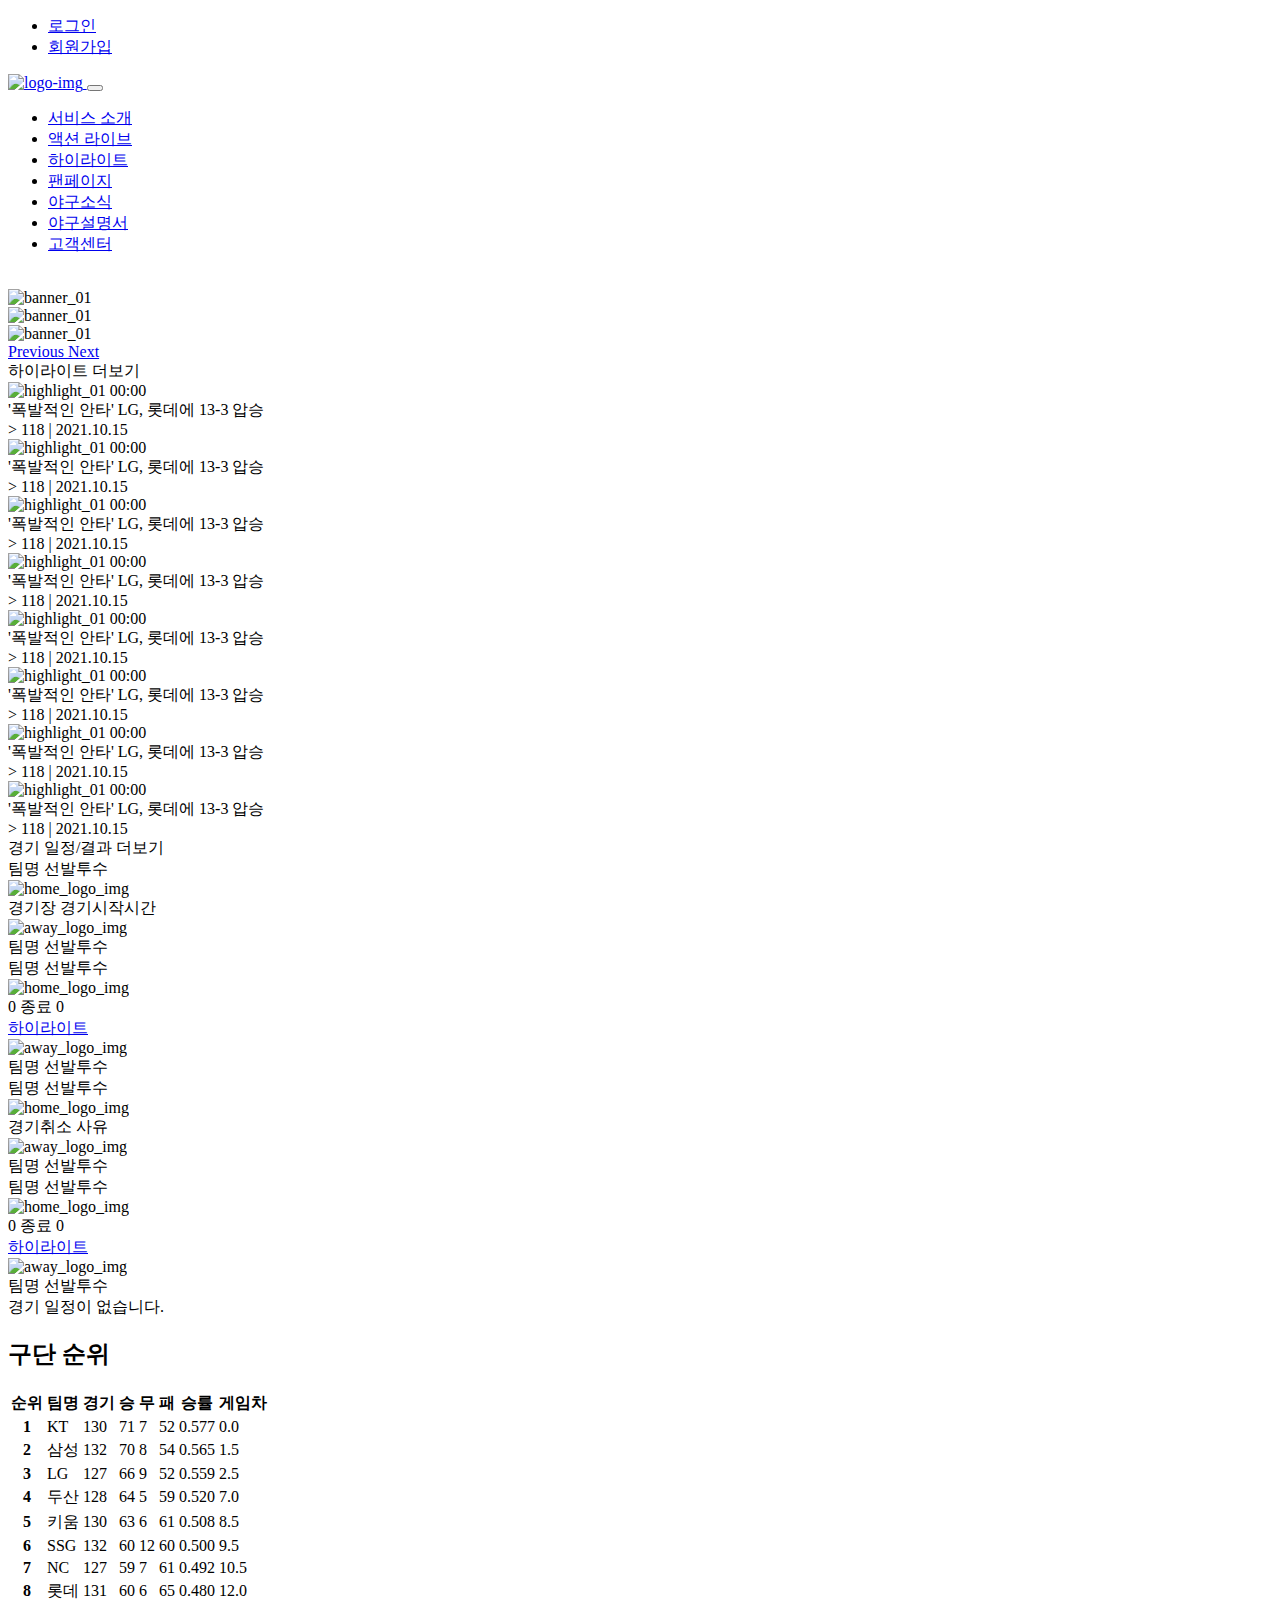
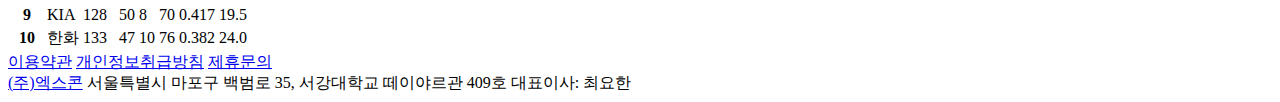
==== action_sports/ver_03/index.html @ 7d37e206 "ActionSports 형상관리" ====
<!DOCTYPE html>
<html lang="en">

<head>
    <meta charset="utf-8">
    <title>Action Sports</title>
    <meta name="viewport" content="width=device-width, initial-scale=1, shrink-to-fit=no">

    <!-- CSS -->
    <!-- bootstrap -->
    <!-- ver 4.6.0 -->
    <link rel="stylesheet" href="https://cdn.jsdelivr.net/npm/bootstrap@4.6.0/dist/css/bootstrap.min.css" integrity="sha384-B0vP5xmATw1+K9KRQjQERJvTumQW0nPEzvF6L/Z6nronJ3oUOFUFpCjEUQouq2+l" crossorigin="anonymous">
    <link href="/ver_03/css/index.css" rel="stylesheet">

    <!-- font -->
    <link href="https://fonts.googleapis.com/css2?family=Noto+Sans+KR:wght@500;700&display=swap" rel="stylesheet">
</head>

<body>

    <!-- 회원정보영역 -->
    <nav class="top__gnb navbar navbar-light navbar-expand-md bd-subnavbar py-0 position-relative" aria-label="Secondary navigation">
        <div class="top__gnb__wrap container d-flex align-items-md-center justify-content-end ">
            <ul class="top__gnb__list navbar-nav flex-row form-inline float-right">
                <li class="top__gnb__item nav-item p-1 float-right">
                    <a class="nav-link" href="#">로그인</a>
                </li>
                <li class="top__gnb__item nav-item p-1">
                    <a class="nav-link" href="#">회원가입</a>
                </li>
            </ul>
        </div>
    </nav>

    <!-- 네비게이션 -->
    <header class="header navbar navbar-expand-md navbar-light sticky-top shadow-sm p-2 rounded">
        <nav class="gnb container flex-wrap flex-md-nowrap" aria-label="Main navigation">
            <a class="gnb__logo navbar-brand p-0 me-2" href="#">
                <img src="/ver_03/images/main/images/as_logo2.png" alt="logo-img" class="gnb__logo__img">
            </a>
            <button class="gnb__toggler navbar-toggler" type="button" data-bs-toggle="collapse" data-bs-target="#navbarSupportedContent" aria-controls="navbarSupportedContent" aria-expanded="false" aria-label="Toggle navigation">
            <span class="gnb__toggler__icon navbar-toggler-icon"></span>
        </button>

            <div class="gnb__wrap collapse navbar-collapse d-flex justify-content-end" id="navbarSupportedContent">
                <ul class="gnb__list navbar-nav mb-2 mb-lg-0">
                    <li class="gnb__item nav-item">
                        <a class="gnb__item__link nav-link" href="#">서비스 소개</a>
                    </li>
                    <li class="gnb__item nav-item">
                        <a class="gnb__item__link nav-link" href="#">액션 라이브</a>
                    </li>
                    <li class="gnb__item nav-item">
                        <a class="gnb__item__link nav-link" href="#">하이라이트</a>
                    </li>
                    <li class="gnb__item nav-item">
                        <a class="gnb__item__link nav-link" href="#">팬페이지</a>
                    </li>
                    <li class="gnb__item nav-item">
                        <a class="gnb__item__link nav-link" href="#">야구소식</a>
                    </li>
                    <li class="gnb__item nav-item">
                        <a class="gnb__item__link nav-link" href="#">야구설명서</a>
                    </li>
                    <li class="gnb__item nav-item">
                        <a class="gnb__item__link nav-link" href="#">고객센터</a>
                    </li>
                </ul>
            </div>
        </nav>
    </header>


    <!-- MAIN -->
    <main class="main">

        <div class="container pt-4">
            <!-- 실시간 플레이어 -->
            <article class="liveplay bg-light">
                <div class="liveplay__list">
                    <!-- 일단 나중에 작업 -->
                    <!-- <video controls autoplay loop>
                        <source src="/action_sports/ver_02/images/main/test/videos/live_11.mp4" type="video/mp4" />
                    </video> -->
                    <img src="/ver_03/images/main/images/sec1_03.png" alt="" class="liveplay__img">
                </div>
            </article>

            <!-- 메인 배너 -->
            <article id="carouselExampleControls" class="banners carousel slide" data-bs-ride="carousel">

                <div class="banners__wrap carousel-inner">
                    <div class="banners__item carousel-item active">
                        <img src="/ver_03/images/main/images/sec2_banner1.png" class="banners__img img-fluid d-block w-100" alt="banner_01" />
                    </div>
                    <div class="banners__item carousel-item ">
                        <img src="/ver_03/images/main/images/sec2_banner1.png" class="banners__img img-fluid d-block w-100" alt="banner_01" />
                    </div>
                    <div class="banners__item carousel-item ">
                        <img src="/ver_03/images/main/images/sec2_banner1.png" class="banners__img img-fluid d-block w-100" alt="banner_01" />
                    </div>
                </div>

                <!-- <button class="banners__item__prev carousel-control-prev" type="button" data-bs-target="#carouselExampleControls" data-bs-slide="prev">
            <span class="banners__item__prev__icon carousel-control-prev-icon btn-dark btn-lg" aria-hidden="true"></span>
            <span class="banners__item__prev__text visually-hidden sr-only">Previous</span>
        </button>

                <button class="banners__item__next carousel-control-next" type="button" data-bs-target="#carouselExampleControls" data-bs-slide="next">
            <span class="banners__item__next__icon carousel-control-next-icon btn-dark btn-lg" aria-hidden="true"></span>
            <span class="banners__item__next__text visually-hidden sr-only">Next</span>
        </button> -->
                <a class="carousel-control-prev" href="#carouselExampleControls" role="button" data-slide="prev">
                    <span class="carousel-control-prev-icon" aria-hidden="true"></span>
                    <span class="sr-only">Previous</span>
                </a>
                <a class="carousel-control-next" href="#carouselExampleControls" role="button" data-slide="next">
                    <span class="carousel-control-next-icon" aria-hidden="true"></span>
                    <span class="sr-only">Next</span>
                </a>
            </article>

            <!-- 하이라이트 -->
            <article class="highlight row">

                <div class="highlight__header col-12">
                    <div class="highlight__header__wrap">
                        <span class="highlight__title">하이라이트</span>
                        <span class="highlight__more btn btn-secondary">더보기</span>
                    </div>
                </div>

                <div class="highlight__item col-lg-3 col-md-6 col-sm-6">
                    <div class="highlight__item__wrap">
                        <div class="highlight__item__thumbnail">
                            <img src="/ver_03/images/main/images/sec3_tn1.png" alt="highlight_01" class="highlight__item__img">
                            <span class="highlight__item__length">00:00</span>
                        </div>
                        <div class="highlight__item__body text-start">
                            <span class="highlight__item__title">'폭발적인 안타' LG, 롯데에 13-3 압승</span>
                            <div class="highlight__item__body__box">
                                <span class="highlight__item__views">&gt; 118 |</span>
                                <span class="highlight__item__date">2021.10.15</span>
                            </div>
                        </div>
                    </div>
                </div>

                <div class="highlight__item col-lg-3 col-md-6 col-sm-6">
                    <div class="highlight__item__wrap">
                        <div class="highlight__item__thumbnail">
                            <img src="/ver_03/images/main/images/sec3_tn1.png" alt="highlight_01" class="highlight__item__img">
                            <span class="highlight__item__length">00:00</span>
                        </div>
                        <div class="highlight__item__body text-start">
                            <span class="highlight__item__title">'폭발적인 안타' LG, 롯데에 13-3 압승</span>
                            <div class="highlight__item__body__box">
                                <span class="highlight__item__views">&gt; 118 |</span>
                                <span class="highlight__item__date">2021.10.15</span>
                            </div>
                        </div>
                    </div>
                </div>

                <div class="highlight__item col-lg-3 col-md-6 col-sm-6">
                    <div class="highlight__item__wrap">
                        <div class="highlight__item__thumbnail">
                            <img src="/ver_03/images/main/images/sec3_tn1.png" alt="highlight_01" class="highlight__item__img">
                            <span class="highlight__item__length">00:00</span>
                        </div>
                        <div class="highlight__item__body text-start">
                            <span class="highlight__item__title">'폭발적인 안타' LG, 롯데에 13-3 압승</span>
                            <div class="highlight__item__body__box">
                                <span class="highlight__item__views">&gt; 118 |</span>
                                <span class="highlight__item__date">2021.10.15</span>
                            </div>
                        </div>
                    </div>
                </div>

                <div class="highlight__item col-lg-3 col-md-6 col-sm-6">
                    <div class="highlight__item__wrap">
                        <div class="highlight__item__thumbnail">
                            <img src="/ver_03/images/main/images/sec3_tn1.png" alt="highlight_01" class="highlight__item__img">
                            <span class="highlight__item__length">00:00</span>
                        </div>
                        <div class="highlight__item__body text-start">
                            <span class="highlight__item__title">'폭발적인 안타' LG, 롯데에 13-3 압승</span>
                            <div class="highlight__item__body__box">
                                <span class="highlight__item__views">&gt; 118 |</span>
                                <span class="highlight__item__date">2021.10.15</span>
                            </div>
                        </div>
                    </div>
                </div>

                <div class="highlight__item col-lg-3 col-md-6 col-sm-6">
                    <div class="highlight__item__wrap">
                        <div class="highlight__item__thumbnail">
                            <img src="/ver_03/images/main/images/sec3_tn1.png" alt="highlight_01" class="highlight__item__img">
                            <span class="highlight__item__length">00:00</span>
                        </div>
                        <div class="highlight__item__body text-start">
                            <span class="highlight__item__title">'폭발적인 안타' LG, 롯데에 13-3 압승</span>
                            <div class="highlight__item__body__box">
                                <span class="highlight__item__views">&gt; 118 |</span>
                                <span class="highlight__item__date">2021.10.15</span>
                            </div>
                        </div>
                    </div>
                </div>

                <div class="highlight__item col-lg-3 col-md-6 col-sm-6">
                    <div class="highlight__item__wrap">
                        <div class="highlight__item__thumbnail">
                            <img src="/ver_03/images/main/images/sec3_tn1.png" alt="highlight_01" class="highlight__item__img">
                            <span class="highlight__item__length">00:00</span>
                        </div>
                        <div class="highlight__item__body text-start">
                            <span class="highlight__item__title">'폭발적인 안타' LG, 롯데에 13-3 압승</span>
                            <div class="highlight__item__body__box">
                                <span class="highlight__item__views">&gt; 118 |</span>
                                <span class="highlight__item__date">2021.10.15</span>
                            </div>
                        </div>
                    </div>
                </div>

                <div class="highlight__item col-lg-3 col-md-6 col-sm-6">
                    <div class="highlight__item__wrap">
                        <div class="highlight__item__thumbnail">
                            <img src="/ver_03/images/main/images/sec3_tn1.png" alt="highlight_01" class="highlight__item__img">
                            <span class="highlight__item__length">00:00</span>
                        </div>
                        <div class="highlight__item__body text-start">
                            <span class="highlight__item__title">'폭발적인 안타' LG, 롯데에 13-3 압승</span>
                            <div class="highlight__item__body__box">
                                <span class="highlight__item__views">&gt; 118 |</span>
                                <span class="highlight__item__date">2021.10.15</span>
                            </div>
                        </div>
                    </div>
                </div>

                <div class="highlight__item col-lg-3 col-md-6 col-sm-6">
                    <div class="highlight__item__wrap">
                        <div class="highlight__item__thumbnail">
                            <img src="/ver_03/images/main/images/sec3_tn1.png" alt="highlight_01" class="highlight__item__img">
                            <span class="highlight__item__length">00:00</span>
                        </div>
                        <div class="highlight__item__body text-start">
                            <span class="highlight__item__title">'폭발적인 안타' LG, 롯데에 13-3 압승</span>
                            <div class="highlight__item__body__box">
                                <span class="highlight__item__views">&gt; 118 |</span>
                                <span class="highlight__item__date">2021.10.15</span>
                            </div>
                        </div>
                    </div>
                </div>


                <!-- 경기 일정/결과 & 구단 순위 -->
                <article class="schedule__and__record row">
                    <!-- 경기 일정/결과 -->
                    <div class="schedule col-lg-6 col-md-12">

                        <div class="schedule__header col-6 border-top border-success mt-3 py-2">
                            <span class="schedule__title fs-5 ">경기 일정/결과</span>
                            <span class="schedule__more more_btn btn btn-outline-secondary py-0 px-2 ms-3 align-text-top">더보기</span>
                        </div>

                        <div class="schedule__wrap card">
                            <div class="schedule__item row my-3">
                                <div class="schedule__home col-4">
                                    <div class="schedule__home__wrap row">
                                        <div class="schedule__home__box col-8 text-end align-self-center">
                                            <div class="row">
                                                <span class="schedule__home__title fs-6">팀명</span>
                                                <span class="schedule__home__pitcher fs-6">선발투수</span>
                                            </div>
                                        </div>
                                        <div class="schedule__home__logo col-4 align-self-center px-0">
                                            <img src="/ver_03/images/main/images/sec4_logo01.png" alt="home_logo_img " class="schedule__home__logo__img img-thumbnail" />
                                        </div>
                                    </div>
                                </div>

                                <div class="schedule__info col-4 text-center align-self-center">
                                    <div class="row">
                                        <span class="schedule__stadium">경기장</span>
                                        <span class="schedule__start">경기시작시간</span>
                                    </div>
                                </div>

                                <div class="schedule__away col-4">
                                    <div class="schedule__away__wrap row">
                                        <div class="schedule__away__logo col-4 align-self-center px-0">
                                            <img src="/ver_03/images/main/images/sec4_logo02.png" alt="away_logo_img " class="schedule__away__logo__img img-thumbnail " />
                                        </div>
                                        <div class="schedule__away__box col-8 text-start align-self-center">
                                            <div class="row">
                                                <span class="schedule__away__title fs-6">팀명</span>
                                                <span class="schedule__away__pitcher fs-6">선발투수</span>
                                            </div>
                                        </div>
                                    </div>
                                </div>
                            </div>

                            <div class="schedule__item row my-3">
                                <div class="schedule__home col-4">
                                    <div class="schedule__home__wrap row">
                                        <div class="schedule__home__box col-8 text-end align-self-center">
                                            <div class="row">
                                                <span class="schedule__home__title fs-6">팀명</span>
                                                <span class="schedule__home__pitcher fs-6">선발투수</span>
                                            </div>
                                        </div>
                                        <div class="schedule__home__logo col-4 align-self-center px-0">
                                            <img src="/ver_03/images/main/images/sec4_logo03.png" alt="home_logo_img " class="schedule__home__logo__img img-thumbnail" />
                                        </div>
                                    </div>
                                </div>

                                <div class="schedule__info col-4 text-center align-self-center">
                                    <div class="row">
                                        <span class="schedule__home__score col-3 text-end">0</span>
                                        <span class="schedule__end col-6">종료</span>
                                        <span class="schedule__away__score col-3 text-start">0</span>
                                    </div>
                                    <div class="schedule__highlight col-12 align-self-center">
                                        <a href="# " class="schedule__highlight__btn btn btn-outline-success btn-sm py-0">하이라이트</a>
                                    </div>
                                </div>

                                <div class="schedule__away col-4">
                                    <div class="schedule__away__wrap row">
                                        <div class="schedule__away__logo col-4 align-self-center px-0">
                                            <img src="/ver_03/images/main/images/sec4_logo04.png" alt="away_logo_img " class="schedule__away__logo__img img-thumbnail " />
                                        </div>
                                        <div class="schedule__away__box col-8 text-start align-self-center">
                                            <div class="row">
                                                <span class="schedule__away__title fs-6">팀명</span>
                                                <span class="schedule__away__pitcher fs-6">선발투수</span>
                                            </div>
                                        </div>
                                    </div>
                                </div>
                            </div>

                            <div class="schedule__item row my-3 ">
                                <div class="schedule__home col-4">
                                    <div class="schedule__home__wrap row">
                                        <div class="schedule__home__box col-8 text-end align-self-center">
                                            <div class="row">
                                                <span class="schedule__home__title fs-6">팀명</span>
                                                <span class="schedule__home__pitcher fs-6">선발투수</span>
                                            </div>
                                        </div>
                                        <div class="schedule__home__logo col-4 align-self-center px-0">
                                            <img src="/ver_03/images/main/images/sec4_logo05.png" alt="home_logo_img " class="schedule__home__logo__img img-thumbnail" />
                                        </div>
                                    </div>

                                    <div class="schedule__info col-4 text-center align-self-center">
                                        <div class="row">
                                            <span class="schedule__cancel ">경기취소</span>
                                            <span class="schedule__cancel__reason ">사유</span>
                                        </div>
                                    </div>

                                    <div class="schedule__away col-4">
                                        <div class="schedule__away__wrap row">
                                            <div class="schedule__away__logo col-4 align-self-center px-0">
                                                <img src="/ver_03/images/main/images/sec4_logo06.png" alt="away_logo_img " class="schedule__away__logo__img img-thumbnail " />
                                            </div>
                                            <div class="schedule__away__box col-8 text-start align-self-center">
                                                <div class="row">
                                                    <span class="schedule__away__title fs-6">팀명</span>
                                                    <span class="schedule__away__pitcher fs-6">선발투수</span>
                                                </div>
                                            </div>
                                        </div>
                                    </div>
                                </div>


                                <div class="schedule__item row my-3 ">
                                    <div class="schedule__home col-4">
                                        <div class="schedule__home__wrap row">
                                            <div class="schedule__home__box col-8 text-end align-self-center">
                                                <div class="row">
                                                    <span class="schedule__home__title fs-6">팀명</span>
                                                    <span class="schedule__home__pitcher fs-6">선발투수</span>
                                                </div>
                                            </div>
                                            <div class="schedule__home__logo col-4 align-self-center px-0">
                                                <img src="/ver_03/images/main/images/sec4_logo07.png" alt="home_logo_img " class="schedule__home__logo__img img-thumbnail" />
                                            </div>
                                        </div>

                                        <div class="schedule__info col-4 text-center align-self-center">
                                            <div class="row">
                                                <span class="schedule__home__score col-3 text-end">0</span>
                                                <span class="schedule__end col-6">종료</span>
                                                <span class="schedule__away__score col-3 text-start">0</span>
                                            </div>
                                            <div class="schedule__highlight col-12 align-self-center">
                                                <a href="# " class="schedule__highlight__btn btn btn-outline-success btn-sm py-0">하이라이트</a>
                                            </div>
                                        </div>

                                        <div class="schedule__away col-4">
                                            <div class="schedule__away__wrap row">
                                                <div class="schedule__away__logo col-4 align-self-center px-0">
                                                    <img src="/ver_03/images/main/images/sec4_logo08.png" alt="away_logo_img " class="schedule__away__logo__img img-thumbnail " />
                                                </div>
                                                <div class="schedule__away__box col-8 text-start align-self-center">
                                                    <div class="row">
                                                        <span class="schedule__away__title fs-6">팀명</span>
                                                        <span class="schedule__away__pitcher fs-6">선발투수</span>
                                                    </div>
                                                </div>
                                            </div>
                                        </div>
                                    </div>

                                    <div class="schedule__item schedule__none row my-3">
                                        <span class="schedule__item__none col-12 text-center">경기 일정이 없습니다.</span>
                                    </div>

                                </div>
                            </div>
                        </div>

                        <!-- 구단 순위 -->
                        <div class="record col col-lg-6 col-md-12">

                            <div class="record__wrap table-responsive panel panel-default">

                                <div class="record__header col-6">
                                    <h2 class="record__title fs-5 border-top border-success mt-3 py-2">구단 순위</h2>
                                </div>

                                <div class="record__contents card">
                                    <table class="record__kbo table table-hover text-center mb-0">
                                        <thead class="record__kbo__thead ">
                                            <th scope="col">순위</th>
                                            <th scope="col">팀명</th>
                                            <th scope="col">경기</th>
                                            <th scope="col">승</th>
                                            <th scope="col">무</th>
                                            <th scope="col">패</th>
                                            <th scope="col">승률</th>
                                            <th scope="col">게임차</th>
                                        </thead>
                                        <tbody class="record__kbo__tbody">
                                            <tr class="record__kbo__tr">
                                                <th scope="row ">1</th>
                                                <td>KT</td>
                                                <td>130</td>
                                                <td>71</td>
                                                <td>7</td>
                                                <td>52</td>
                                                <td>0.577</td>
                                                <td>0.0</td>
                                            </tr>
                                            <tr class="record__kbo__tr ">
                                                <th scope="row ">2</th>
                                                <td>삼성</td>
                                                <td>132</td>
                                                <td>70</td>
                                                <td>8</td>
                                                <td>54</td>
                                                <td>0.565</td>
                                                <td>1.5</td>
                                            </tr>
                                            <tr class="record__kbo__tr ">
                                                <th scope="row ">3</th>
                                                <td>LG</td>
                                                <td>127</td>
                                                <td>66</td>
                                                <td>9</td>
                                                <td>52</td>
                                                <td>0.559</td>
                                                <td>2.5</td>
                                            </tr>
                                            <tr class="record__kbo__tr ">
                                                <th scope="row ">4</th>
                                                <td>두산</td>
                                                <td>128</td>
                                                <td>64</td>
                                                <td>5</td>
                                                <td>59</td>
                                                <td>0.520</td>
                                                <td>7.0</td>
                                            </tr>
                                            <tr class="record__kbo__tr ">
                                                <th scope="row ">5</th>
                                                <td>키움</td>
                                                <td>130</td>
                                                <td>63</td>
                                                <td>6</td>
                                                <td>61</td>
                                                <td>0.508</td>
                                                <td>8.5</td>
                                            </tr>
                                            <tr class="record__kbo__tr ">
                                                <th scope="row ">6</th>
                                                <td>SSG</td>
                                                <td>132</td>
                                                <td>60</td>
                                                <td>12</td>
                                                <td>60</td>
                                                <td>0.500</td>
                                                <td>9.5</td>
                                            </tr>
                                            <tr class="record__kbo__tr ">
                                                <th scope="row ">7</th>
                                                <td>NC</td>
                                                <td>127</td>
                                                <td>59</td>
                                                <td>7</td>
                                                <td>61</td>
                                                <td>0.492</td>
                                                <td>10.5</td>
                                            </tr>
                                            <tr class="record__kbo__tr ">
                                                <th scope="row ">8</th>
                                                <td>롯데</td>
                                                <td>131</td>
                                                <td>60</td>
                                                <td>6</td>
                                                <td>65</td>
                                                <td>0.480</td>
                                                <td>12.0</td>
                                            </tr>
                                            <tr class="record__kbo__tr ">
                                                <th scope="row ">9</th>
                                                <td>KIA</td>
                                                <td>128</td>
                                                <td>50</td>
                                                <td>8</td>
                                                <td>70</td>
                                                <td>0.417</td>
                                                <td>19.5</td>
                                            </tr>
                                            <tr class="record__kbo__tr ">
                                                <th scope="row ">10</th>
                                                <td>한화</td>
                                                <td>133</td>
                                                <td>47</td>
                                                <td>10</td>
                                                <td>76</td>
                                                <td>0.382</td>
                                                <td>24.0</td>
                                            </tr>
                                        </tbody>
                                    </table>
                                </div>
                            </div>

                        </div>
                </article>

                </div>

                <footer class="footer bg-light mt-3 w-100">
                    <div class="fnb__list row no-gutters mx-0 py-2">
                        <span class="fnb__item col-4 text-end"><a href="#" class="text-decoration-none text-dark">이용약관</a></span>
                        <span class="fnb__item col-4 text-center "><a href="#" class="text-decoration-none text-dark">개인정보취급방침</a></span>
                        <span class="fnb__item col-4 text-start "><a href="#" class="text-decoration-none text-dark">제휴문의</a></span>
                    </div>

                    <div class="company__info row no-gutters mx-0 py-2">
                        <span class="company__title col-3 text-end "><a href="#" class="text-decoration-none text-dark">(주)엑스콘</a></span>
                        <span class="company__address col-6 text-center">서울특별시 마포구 백범로 35, 서강대학교 떼이야르관 409호</span>
                        <span class="company__ceo col-3 text-start">대표이사: 최요한</span>
                    </div>
                </footer>

    </main>



    <!-- Script -->
    <!-- bootstrap -->
    <!-- ver 5.1.3 -->
    <!-- <script src="https://cdn.jsdelivr.net/npm/bootstrap@5.1.3/dist/js/bootstrap.bundle.min.js " integrity="sha384-ka7Sk0Gln4gmtz2MlQnikT1wXgYsOg+OMhuP+IlRH9sENBO0LRn5q+8nbTov4+1p " crossorigin="anonymous "></script> -->
    <!-- ver 4.6.0 -->
    <script src="https://code.jquery.com/jquery-3.5.1.slim.min.js" integrity="sha384-DfXdz2htPH0lsSSs5nCTpuj/zy4C+OGpamoFVy38MVBnE+IbbVYUew+OrCXaRkfj" crossorigin="anonymous"></script>
    <script src="https://cdn.jsdelivr.net/npm/bootstrap@4.6.0/dist/js/bootstrap.bundle.min.js" integrity="sha384-Piv4xVNRyMGpqkS2by6br4gNJ7DXjqk09RmUpJ8jgGtD7zP9yug3goQfGII0yAns" crossorigin="anonymous"></script>

</body>

</html>
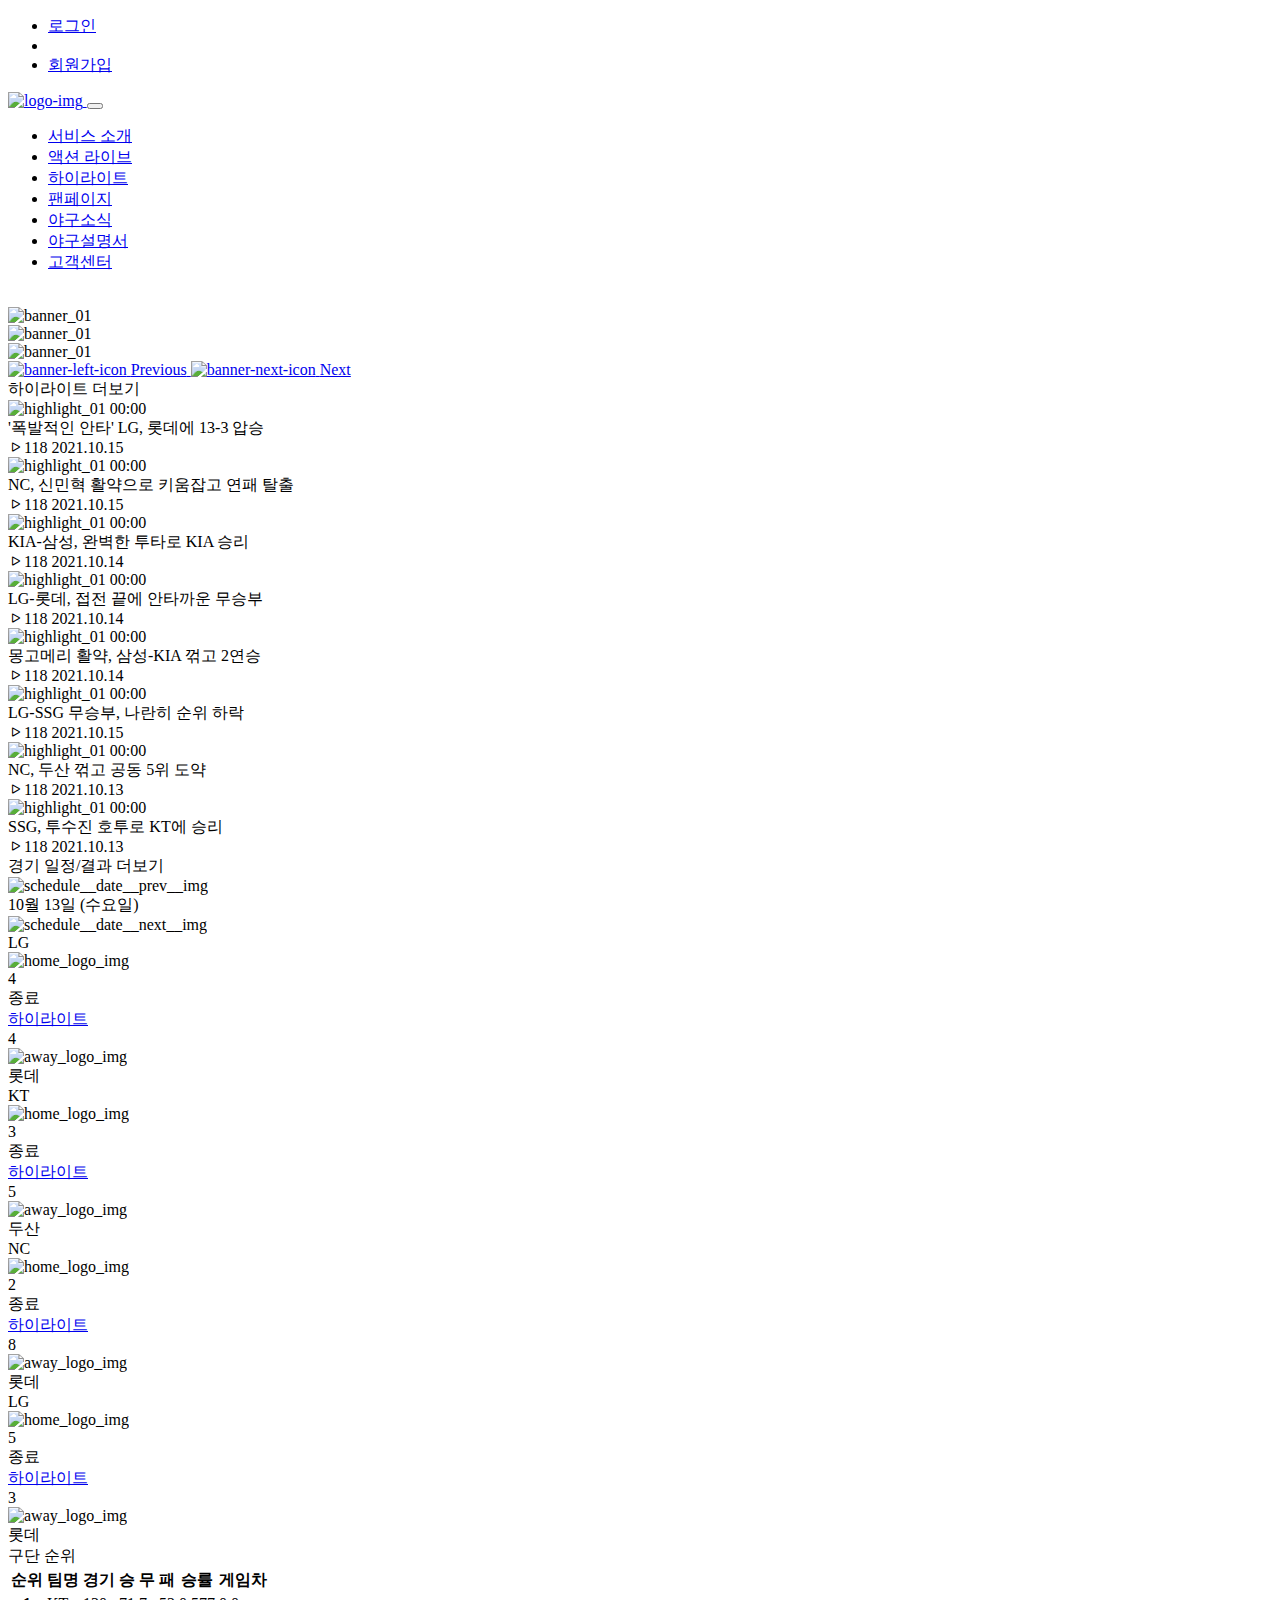
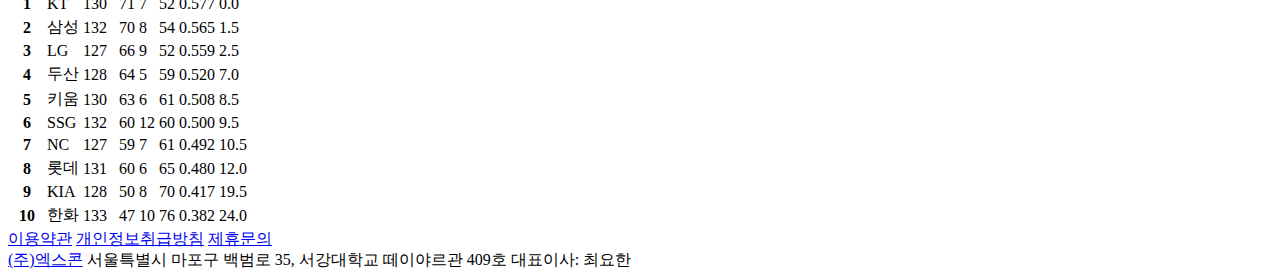
==== commit ce281237: "ActionSports index.html" ====
--- a/action_sports/ver_03/index.html
+++ b/action_sports/ver_03/index.html
@@ -10,6 +10,7 @@
     <!-- bootstrap -->
     <!-- ver 4.6.0 -->
     <link rel="stylesheet" href="https://cdn.jsdelivr.net/npm/bootstrap@4.6.0/dist/css/bootstrap.min.css" integrity="sha384-B0vP5xmATw1+K9KRQjQERJvTumQW0nPEzvF6L/Z6nronJ3oUOFUFpCjEUQouq2+l" crossorigin="anonymous">
+    <link rel="stylesheet" href="https://cdn.jsdelivr.net/npm/bootstrap-icons@1.6.1/font/bootstrap-icons.css">
     <link href="/ver_03/css/index.css" rel="stylesheet">
 
     <!-- font -->
@@ -21,29 +22,31 @@
     <!-- 회원정보영역 -->
     <nav class="top__gnb navbar navbar-light navbar-expand-md bd-subnavbar py-0 position-relative" aria-label="Secondary navigation">
         <div class="top__gnb__wrap container d-flex align-items-md-center justify-content-end ">
-            <ul class="top__gnb__list navbar-nav flex-row form-inline float-right">
-                <li class="top__gnb__item nav-item p-1 float-right">
-                    <a class="nav-link" href="#">로그인</a>
+            <ul class="top__gnb__list navbar-nav flex-row form-inline">
+                <li class="top__gnb__item nav-item">
+                    <a class="top__gnb__item__link nav-link" href="#">로그인</a>
                 </li>
-                <li class="top__gnb__item nav-item p-1">
-                    <a class="nav-link" href="#">회원가입</a>
+                <li class="top__gnb__item__gap"></li>
+                <li class="top__gnb__item nav-item">
+                    <a class="top__gnb__item__link nav-link" href="#">회원가입</a>
                 </li>
             </ul>
         </div>
     </nav>
 
     <!-- 네비게이션 -->
-    <header class="header navbar navbar-expand-md navbar-light sticky-top shadow-sm p-2 rounded">
+    <header class="header navbar navbar-expand-md navbar-light shadow">
         <nav class="gnb container flex-wrap flex-md-nowrap" aria-label="Main navigation">
             <a class="gnb__logo navbar-brand p-0 me-2" href="#">
                 <img src="/ver_03/images/main/images/as_logo2.png" alt="logo-img" class="gnb__logo__img">
             </a>
-            <button class="gnb__toggler navbar-toggler" type="button" data-bs-toggle="collapse" data-bs-target="#navbarSupportedContent" aria-controls="navbarSupportedContent" aria-expanded="false" aria-label="Toggle navigation">
-            <span class="gnb__toggler__icon navbar-toggler-icon"></span>
-        </button>
-
-            <div class="gnb__wrap collapse navbar-collapse d-flex justify-content-end" id="navbarSupportedContent">
-                <ul class="gnb__list navbar-nav mb-2 mb-lg-0">
+
+            <button class="gnb__toggler navbar-toggler" type="button" data-toggle="collapse" data-target="#navbarTogglerDemo" aria-controls="navbarTogglerDemo" aria-expanded="false" aria-label="Toggle navigation">
+                <span class="gnb__toggler__icon navbar-toggler-icon"></span>
+              </button>
+
+            <div class="gnb__wrap collapse navbar-collapse d-flex justify-content-end" id="navbarTogglerDemo">
+                <ul class="gnb__list navbar-nav mr-0 mt-2 mt-lg-0">
                     <li class="gnb__item nav-item">
                         <a class="gnb__item__link nav-link" href="#">서비스 소개</a>
                     </li>
@@ -88,35 +91,25 @@
 
             <!-- 메인 배너 -->
             <article id="carouselExampleControls" class="banners carousel slide" data-bs-ride="carousel">
-
-                <div class="banners__wrap carousel-inner">
+                <div class="banners__wrap carousel-inner border-radius shadow">
                     <div class="banners__item carousel-item active">
                         <img src="/ver_03/images/main/images/sec2_banner1.png" class="banners__img img-fluid d-block w-100" alt="banner_01" />
                     </div>
-                    <div class="banners__item carousel-item ">
-                        <img src="/ver_03/images/main/images/sec2_banner1.png" class="banners__img img-fluid d-block w-100" alt="banner_01" />
-                    </div>
-                    <div class="banners__item carousel-item ">
-                        <img src="/ver_03/images/main/images/sec2_banner1.png" class="banners__img img-fluid d-block w-100" alt="banner_01" />
+                    <div class="banners__item carousel-item">
+                        <img src="/ver_03/images/main/images/sec2_banner2.png" class="banners__img img-fluid d-block w-100" alt="banner_01" />
+                    </div>
+                    <div class="banners__item carousel-item">
+                        <img src="/ver_03/images/main/images/sec2_banner3_1.png" class="banners__img img-fluid d-block w-100" alt="banner_01" />
                     </div>
                 </div>
 
-                <!-- <button class="banners__item__prev carousel-control-prev" type="button" data-bs-target="#carouselExampleControls" data-bs-slide="prev">
-            <span class="banners__item__prev__icon carousel-control-prev-icon btn-dark btn-lg" aria-hidden="true"></span>
-            <span class="banners__item__prev__text visually-hidden sr-only">Previous</span>
-        </button>
-
-                <button class="banners__item__next carousel-control-next" type="button" data-bs-target="#carouselExampleControls" data-bs-slide="next">
-            <span class="banners__item__next__icon carousel-control-next-icon btn-dark btn-lg" aria-hidden="true"></span>
-            <span class="banners__item__next__text visually-hidden sr-only">Next</span>
-        </button> -->
-                <a class="carousel-control-prev" href="#carouselExampleControls" role="button" data-slide="prev">
-                    <span class="carousel-control-prev-icon" aria-hidden="true"></span>
-                    <span class="sr-only">Previous</span>
+                <a class="banners__item__prev carousel-control-prev fs-1" href="#carouselExampleControls" role="button" data-slide="prev">
+                    <img src="/ver_03/images/main/images/sec2_icon1.png" alt="banner-left-icon" class="banners__item__prev__icon">
+                    <span class="banners__item__prev__text sr-only">Previous</span>
                 </a>
-                <a class="carousel-control-next" href="#carouselExampleControls" role="button" data-slide="next">
-                    <span class="carousel-control-next-icon" aria-hidden="true"></span>
-                    <span class="sr-only">Next</span>
+                <a class="banners__item__next carousel-control-next" href="#carouselExampleControls" role="button" data-slide="next">
+                    <img src="/ver_03/images/main/images/sec2_icon2.png" alt="banner-next-icon" class="banners__item__next__icon">
+                    <span class="banners__item__next__text sr-only">Next</span>
                 </a>
             </article>
 
@@ -124,472 +117,475 @@
             <article class="highlight row">
 
                 <div class="highlight__header col-12">
-                    <div class="highlight__header__wrap">
-                        <span class="highlight__title">하이라이트</span>
-                        <span class="highlight__more btn btn-secondary">더보기</span>
-                    </div>
+                    <span class="highlight__title">하이라이트</span>
+                    <span class="highlight__more btn btn-secondary border-radius">더보기</span>
                 </div>
 
-                <div class="highlight__item col-lg-3 col-md-6 col-sm-6">
-                    <div class="highlight__item__wrap">
-                        <div class="highlight__item__thumbnail">
-                            <img src="/ver_03/images/main/images/sec3_tn1.png" alt="highlight_01" class="highlight__item__img">
-                            <span class="highlight__item__length">00:00</span>
-                        </div>
-                        <div class="highlight__item__body text-start">
-                            <span class="highlight__item__title">'폭발적인 안타' LG, 롯데에 13-3 압승</span>
-                            <div class="highlight__item__body__box">
-                                <span class="highlight__item__views">&gt; 118 |</span>
-                                <span class="highlight__item__date">2021.10.15</span>
-                            </div>
-                        </div>
-                    </div>
+                <div class="highlight__contents row">
+
+                    <div class="highlight__item col">
+                        <div class="highlight__item__wrap">
+                            <div class="highlight__item__thumbnail">
+                                <img src="/ver_03/images/main/images/sec3_tn1.png" alt="highlight_01" class="highlight__item__img">
+                                <span class="highlight__item__length">00:00</span>
+                            </div>
+                            <div class="highlight__item__body text-start">
+                                <span class="highlight__item__title">'폭발적인 안타' LG, 롯데에 13-3 압승</span>
+                                <div class="highlight__item__box">
+                                    <span class="highlight__item__box__views"><i class="highlight__item__box__views__icon bi bi-play"></i>118</span>
+                                    <span class="highlight__item__box__gap"></span>
+                                    <span class="highlight__item__box__date">2021.10.15</span>
+                                </div>
+                            </div>
+                        </div>
+                    </div>
+
+                    <div class="highlight__item col">
+                        <div class="highlight__item__wrap">
+                            <div class="highlight__item__thumbnail">
+                                <img src="/ver_03/images/main/images/sec3_tn2.png" alt="highlight_01" class="highlight__item__img">
+                                <span class="highlight__item__length">00:00</span>
+                            </div>
+                            <div class="highlight__item__body text-start">
+                                <span class="highlight__item__title">NC, 신민혁 활약으로 키움잡고 연패 탈출</span>
+                                <div class="highlight__item__box">
+                                    <span class="highlight__item__box__views"><i class="highlight__item__box__views__icon bi bi-play"></i>118</span>
+                                    <span class="highlight__item__box__gap"></span>
+                                    <span class="highlight__item__box__date">2021.10.15</span>
+                                </div>
+                            </div>
+                        </div>
+                    </div>
+                    <div class="highlight__item col">
+                        <div class="highlight__item__wrap">
+                            <div class="highlight__item__thumbnail">
+                                <img src="/ver_03/images/main/images/sec3_tn3.png" alt="highlight_01" class="highlight__item__img">
+                                <span class="highlight__item__length">00:00</span>
+                            </div>
+                            <div class="highlight__item__body text-start">
+                                <span class="highlight__item__title">KIA-삼성, 완벽한 투타로 KIA 승리</span>
+                                <div class="highlight__item__box">
+                                    <span class="highlight__item__box__views"><i class="highlight__item__box__views__icon bi bi-play"></i>118</span>
+                                    <span class="highlight__item__box__gap"></span>
+                                    <span class="highlight__item__box__date">2021.10.14</span>
+                                </div>
+                            </div>
+                        </div>
+                    </div>
+                    <div class="highlight__item col">
+                        <div class="highlight__item__wrap">
+                            <div class="highlight__item__thumbnail">
+                                <img src="/ver_03/images/main/images/sec3_tn4.png" alt="highlight_01" class="highlight__item__img">
+                                <span class="highlight__item__length">00:00</span>
+                            </div>
+                            <div class="highlight__item__body text-start">
+                                <span class="highlight__item__title">LG-롯데, 접전 끝에 안타까운 무승부</span>
+                                <div class="highlight__item__box">
+                                    <span class="highlight__item__box__views"><i class="highlight__item__box__views__icon bi bi-play"></i>118</span>
+                                    <span class="highlight__item__box__gap"></span>
+                                    <span class="highlight__item__box__date">2021.10.14</span>
+                                </div>
+                            </div>
+                        </div>
+                    </div>
+                    <div class="highlight__item col">
+                        <div class="highlight__item__wrap">
+                            <div class="highlight__item__thumbnail">
+                                <img src="/ver_03/images/main/images/sec3_tn5.png" alt="highlight_01" class="highlight__item__img">
+                                <span class="highlight__item__length">00:00</span>
+                            </div>
+                            <div class="highlight__item__body text-start">
+                                <span class="highlight__item__title">몽고메리 활약, 삼성-KIA 꺾고 2연승</span>
+                                <div class="highlight__item__box">
+                                    <span class="highlight__item__box__views"><i class="highlight__item__box__views__icon bi bi-play"></i>118</span>
+                                    <span class="highlight__item__box__gap"></span>
+                                    <span class="highlight__item__box__date">2021.10.14</span>
+                                </div>
+                            </div>
+                        </div>
+                    </div>
+                    <div class="highlight__item col">
+                        <div class="highlight__item__wrap">
+                            <div class="highlight__item__thumbnail">
+                                <img src="/ver_03/images/main/images/sec3_tn6.png" alt="highlight_01" class="highlight__item__img">
+                                <span class="highlight__item__length">00:00</span>
+                            </div>
+                            <div class="highlight__item__body text-start">
+                                <span class="highlight__item__title">LG-SSG 무승부, 나란히 순위 하락</span>
+                                <div class="highlight__item__box">
+                                    <span class="highlight__item__box__views"><i class="highlight__item__box__views__icon bi bi-play"></i>118</span>
+                                    <span class="highlight__item__box__gap"></span>
+                                    <span class="highlight__item__box__date">2021.10.15</span>
+                                </div>
+                            </div>
+                        </div>
+                    </div>
+                    <div class="highlight__item col">
+                        <div class="highlight__item__wrap">
+                            <div class="highlight__item__thumbnail">
+                                <img src="/ver_03/images/main/images/sec3_tn7.png" alt="highlight_01" class="highlight__item__img">
+                                <span class="highlight__item__length">00:00</span>
+                            </div>
+                            <div class="highlight__item__body text-start">
+                                <span class="highlight__item__title">NC, 두산 꺾고 공동 5위 도약</span>
+                                <div class="highlight__item__box">
+                                    <span class="highlight__item__box__views"><i class="highlight__item__box__views__icon bi bi-play"></i>118</span>
+                                    <span class="highlight__item__box__gap"></span>
+                                    <span class="highlight__item__box__date">2021.10.13</span>
+                                </div>
+                            </div>
+                        </div>
+                    </div>
+                    <div class="highlight__item col">
+                        <div class="highlight__item__wrap">
+                            <div class="highlight__item__thumbnail">
+                                <img src="/ver_03/images/main/images/sec3_tn8.png" alt="highlight_01" class="highlight__item__img">
+                                <span class="highlight__item__length">00:00</span>
+                            </div>
+                            <div class="highlight__item__body text-start">
+                                <span class="highlight__item__title">SSG, 투수진 호투로 KT에 승리</span>
+                                <div class="highlight__item__box">
+                                    <span class="highlight__item__box__views"><i class="highlight__item__box__views__icon bi bi-play"></i>118</span>
+                                    <span class="highlight__item__box__gap"></span>
+                                    <span class="highlight__item__box__date">2021.10.13</span>
+                                </div>
+                            </div>
+                        </div>
+                    </div>
+
                 </div>
-
-                <div class="highlight__item col-lg-3 col-md-6 col-sm-6">
-                    <div class="highlight__item__wrap">
-                        <div class="highlight__item__thumbnail">
-                            <img src="/ver_03/images/main/images/sec3_tn1.png" alt="highlight_01" class="highlight__item__img">
-                            <span class="highlight__item__length">00:00</span>
-                        </div>
-                        <div class="highlight__item__body text-start">
-                            <span class="highlight__item__title">'폭발적인 안타' LG, 롯데에 13-3 압승</span>
-                            <div class="highlight__item__body__box">
-                                <span class="highlight__item__views">&gt; 118 |</span>
-                                <span class="highlight__item__date">2021.10.15</span>
-                            </div>
-                        </div>
-                    </div>
+            </article>
+
+            <!-- 경기 일정/결과 & 구단 순위 -->
+            <article class="schedule__and__record row">
+                <!-- 경기 일정/결과 -->
+                <div class="schedule col">
+                    <div class="schedule__header">
+                        <span class="schedule__title">경기 일정/결과</span>
+                        <span class="schedule__more btn btn-secondary border-radius">더보기</span>
+                    </div>
+
+                    <div class="schedule__contents border-radius shadow">
+                        <div class="schedule__date">
+                            <div class="schedule__date__prev border-radius">
+                                <img src="/ver_03/images/main/images/sec2_icon1.png" alt="schedule__date__prev__img" class="schedule__date__prev__img">
+                            </div>
+
+                            <span class="schedule__date__today">10월 13일 (수요일)</span>
+
+                            <div class="schedule__date__next border-radius">
+                                <img src="/ver_03/images/main/images/sec2_icon2.png" alt="schedule__date__next__img" class="schedule__date__next__img">
+                            </div>
+                        </div>
+
+                        <div class="schedule__list card border-radius shadow">
+
+                            <div class="schedule__item row align-items-center border-bottom">
+                                <div class="schedule__home col-3 ">
+                                    <div class="schedule__home__wrap row ">
+                                        <div class="schedule__home__box col text-right align-self-center ">
+                                            <span class="schedule__home__title ">LG</span>
+                                        </div>
+                                        <div class="schedule__home__logo col text-center align-self-center ">
+                                            <img src="/ver_03/images/main/images/sec4_logo01.png " alt="home_logo_img " class="schedule__home__logo__img " />
+                                        </div>
+                                    </div>
+                                </div>
+
+                                <div class="schedule__info col-6 ">
+                                    <div class="row text-center ">
+                                        <span class="schedule__home__score col ">4</span>
+                                        <div class="schedule__info__box col align-self-center ">
+                                            <span class="schedule__info__end ">종료</span>
+                                            <div class="schedule__highlight row ">
+                                                <a href="# " class="schedule__highlight__btn btn btn-secondary border-radius col text-center ">하이라이트</a>
+                                            </div>
+                                        </div>
+                                        <span class="schedule__away__score col ">4</span>
+                                    </div>
+                                </div>
+
+                                <div class="schedule__away col-3 ">
+                                    <div class="schedule__away__wrap row ">
+                                        <div class="schedule__away__logo col text-center align-self-center ">
+                                            <img src="/ver_03/images/main/images/sec4_logo02.png " alt="away_logo_img " class="schedule__away__logo__img " />
+                                        </div>
+                                        <div class="schedule__away__box col text-left align-self-center ">
+                                            <span class="schedule__away__title ">롯데</span>
+                                        </div>
+                                    </div>
+                                </div>
+                            </div>
+                            <div class="schedule__item row align-items-center border-bottom">
+                                <div class="schedule__home col-3 ">
+                                    <div class="schedule__home__wrap row ">
+                                        <div class="schedule__home__box col text-right align-self-center ">
+                                            <span class="schedule__home__title ">KT</span>
+                                        </div>
+                                        <div class="schedule__home__logo col text-center align-self-center ">
+                                            <img src="/ver_03/images/main/images/sec4_logo03.png " alt="home_logo_img " class="schedule__home__logo__img " />
+                                        </div>
+                                    </div>
+                                </div>
+
+                                <div class="schedule__info col-6 ">
+                                    <div class="row text-center">
+                                        <span class="schedule__home__score col schedule__score__lose">3</span>
+                                        <div class="schedule__info__box col align-self-center ">
+                                            <span class="schedule__info__end ">종료</span>
+                                            <div class="schedule__highlight row ">
+                                                <a href="# " class="schedule__highlight__btn btn btn-secondary border-radius col text-center ">하이라이트</a>
+                                            </div>
+                                        </div>
+                                        <span class="schedule__away__score col schedule__score__win">5</span>
+                                    </div>
+                                </div>
+
+                                <div class="schedule__away col-3 ">
+                                    <div class="schedule__away__wrap row ">
+                                        <div class="schedule__away__logo col text-center align-self-center ">
+                                            <img src="/ver_03/images/main/images/sec4_logo04.png " alt="away_logo_img " class="schedule__away__logo__img " />
+                                        </div>
+                                        <div class="schedule__away__box col text-left align-self-center ">
+                                            <span class="schedule__away__title ">두산</span>
+                                        </div>
+                                    </div>
+                                </div>
+                            </div>
+                            <div class="schedule__item row align-items-center border-bottom">
+                                <div class="schedule__home col-3 ">
+                                    <div class="schedule__home__wrap row ">
+                                        <div class="schedule__home__box col text-right align-self-center ">
+                                            <span class="schedule__home__title ">NC</span>
+                                        </div>
+                                        <div class="schedule__home__logo col text-center align-self-center ">
+                                            <img src="/ver_03/images/main/images/sec4_logo05.png " alt="home_logo_img " class="schedule__home__logo__img " />
+                                        </div>
+                                    </div>
+                                </div>
+
+                                <div class="schedule__info col-6 ">
+                                    <div class="row text-center ">
+                                        <span class="schedule__home__score col schedule__score__lose">2</span>
+                                        <div class="schedule__info__box col align-self-center ">
+                                            <span class="schedule__info__end ">종료</span>
+                                            <div class="schedule__highlight row ">
+                                                <a href="# " class="schedule__highlight__btn btn btn-secondary border-radius col text-center ">하이라이트</a>
+                                            </div>
+                                        </div>
+                                        <span class="schedule__away__score col schedule__score__win">8</span>
+                                    </div>
+                                </div>
+
+                                <div class="schedule__away col-3 ">
+                                    <div class="schedule__away__wrap row ">
+                                        <div class="schedule__away__logo col text-center align-self-center ">
+                                            <img src="/ver_03/images/main/images/sec4_logo06.png " alt="away_logo_img " class="schedule__away__logo__img " />
+                                        </div>
+                                        <div class="schedule__away__box col text-left align-self-center ">
+                                            <span class="schedule__away__title ">롯데</span>
+                                        </div>
+                                    </div>
+                                </div>
+                            </div>
+                            <div class="schedule__item row align-items-center border-bottom">
+                                <div class="schedule__home col-3 ">
+                                    <div class="schedule__home__wrap row ">
+                                        <div class="schedule__home__box col text-right align-self-center ">
+                                            <span class="schedule__home__title ">LG</span>
+                                        </div>
+                                        <div class="schedule__home__logo col text-center align-self-center ">
+                                            <img src="/ver_03/images/main/images/sec4_logo07.png " alt="home_logo_img " class="schedule__home__logo__img " />
+                                        </div>
+                                    </div>
+                                </div>
+
+                                <div class="schedule__info col-6 ">
+                                    <div class="row text-center ">
+                                        <span class="schedule__home__score col schedule__score__win">5</span>
+                                        <div class="schedule__info__box col align-self-center ">
+                                            <span class="schedule__info__end ">종료</span>
+                                            <div class="schedule__highlight row ">
+                                                <a href="# " class="schedule__highlight__btn btn btn-secondary border-radius col text-center ">하이라이트</a>
+                                            </div>
+                                        </div>
+                                        <span class="schedule__away__score col schedule__score__lose">3</span>
+                                    </div>
+                                </div>
+
+                                <div class="schedule__away col-3 ">
+                                    <div class="schedule__away__wrap row ">
+                                        <div class="schedule__away__logo col text-center align-self-center ">
+                                            <img src="/ver_03/images/main/images/sec4_logo08.png " alt="away_logo_img " class="schedule__away__logo__img " />
+                                        </div>
+                                        <div class="schedule__away__box col text-left align-self-center ">
+                                            <span class="schedule__away__title ">롯데</span>
+                                        </div>
+                                    </div>
+                                </div>
+                            </div>
+
+                        </div>
+                    </div>
+
                 </div>
 
-                <div class="highlight__item col-lg-3 col-md-6 col-sm-6">
-                    <div class="highlight__item__wrap">
-                        <div class="highlight__item__thumbnail">
-                            <img src="/ver_03/images/main/images/sec3_tn1.png" alt="highlight_01" class="highlight__item__img">
-                            <span class="highlight__item__length">00:00</span>
-                        </div>
-                        <div class="highlight__item__body text-start">
-                            <span class="highlight__item__title">'폭발적인 안타' LG, 롯데에 13-3 압승</span>
-                            <div class="highlight__item__body__box">
-                                <span class="highlight__item__views">&gt; 118 |</span>
-                                <span class="highlight__item__date">2021.10.15</span>
-                            </div>
-                        </div>
-                    </div>
+                <!-- 구단 순위 -->
+                <div class="record col">
+
+                    <div class="record__header">
+                        <span class="record__title">구단 순위</span>
+                    </div>
+
+                    <div class="record__contents border-radius shadow">
+
+                        <table class="record__contents__table table table-hover text-center ">
+                            <thead class="record__contents__header">
+                                <tr>
+                                    <th scope="col">순위</th>
+                                    <th scope="col">팀명</th>
+                                    <th scope="col">경기</th>
+                                    <th scope="col">승</th>
+                                    <th scope="col">무</th>
+                                    <th scope="col">패</th>
+                                    <th scope="col">승률</th>
+                                    <th scope="col">게임차</th>
+                                </tr>
+                            </thead>
+                            <tbody class="record__kbo__tbody border-radius shadow">
+                                <tr class="record__kbo__tr">
+                                    <th scope="row"><span class="record__kbo__first">1</span></th>
+                                    <td>KT</td>
+                                    <td>130</td>
+                                    <td>71</td>
+                                    <td>7</td>
+                                    <td>52</td>
+                                    <td>0.577</td>
+                                    <td>0.0</td>
+                                </tr>
+                                <tr class="record__kbo__tr ">
+                                    <th scope="row"><span class="record__kbo__second">2</span></th>
+                                    <td>삼성</td>
+                                    <td>132</td>
+                                    <td>70</td>
+                                    <td>8</td>
+                                    <td>54</td>
+                                    <td>0.565</td>
+                                    <td>1.5</td>
+                                </tr>
+                                <tr class="record__kbo__tr ">
+                                    <th scope="row"><span class="record__kbo__third">3</span></th>
+                                    <td>LG</td>
+                                    <td>127</td>
+                                    <td>66</td>
+                                    <td>9</td>
+                                    <td>52</td>
+                                    <td>0.559</td>
+                                    <td>2.5</td>
+                                </tr>
+                                <tr class="record__kbo__tr ">
+                                    <th scope="row ">4</th>
+                                    <td>두산</td>
+                                    <td>128</td>
+                                    <td>64</td>
+                                    <td>5</td>
+                                    <td>59</td>
+                                    <td>0.520</td>
+                                    <td>7.0</td>
+                                </tr>
+                                <tr class="record__kbo__tr ">
+                                    <th scope="row ">5</th>
+                                    <td>키움</td>
+                                    <td>130</td>
+                                    <td>63</td>
+                                    <td>6</td>
+                                    <td>61</td>
+                                    <td>0.508</td>
+                                    <td>8.5</td>
+                                </tr>
+                                <tr class="record__kbo__tr ">
+                                    <th scope="row ">6</th>
+                                    <td>SSG</td>
+                                    <td>132</td>
+                                    <td>60</td>
+                                    <td>12</td>
+                                    <td>60</td>
+                                    <td>0.500</td>
+                                    <td>9.5</td>
+                                </tr>
+                                <tr class="record__kbo__tr ">
+                                    <th scope="row ">7</th>
+                                    <td>NC</td>
+                                    <td>127</td>
+                                    <td>59</td>
+                                    <td>7</td>
+                                    <td>61</td>
+                                    <td>0.492</td>
+                                    <td>10.5</td>
+                                </tr>
+                                <tr class="record__kbo__tr ">
+                                    <th scope="row ">8</th>
+                                    <td>롯데</td>
+                                    <td>131</td>
+                                    <td>60</td>
+                                    <td>6</td>
+                                    <td>65</td>
+                                    <td>0.480</td>
+                                    <td>12.0</td>
+                                </tr>
+                                <tr class="record__kbo__tr ">
+                                    <th scope="row ">9</th>
+                                    <td>KIA</td>
+                                    <td>128</td>
+                                    <td>50</td>
+                                    <td>8</td>
+                                    <td>70</td>
+                                    <td>0.417</td>
+                                    <td>19.5</td>
+                                </tr>
+                                <tr class="record__kbo__tr ">
+                                    <th scope="row ">10</th>
+                                    <td>한화</td>
+                                    <td>133</td>
+                                    <td>47</td>
+                                    <td>10</td>
+                                    <td>76</td>
+                                    <td>0.382</td>
+                                    <td>24.0</td>
+                                </tr>
+                            </tbody>
+
+                        </table>
+                    </div>
+
                 </div>
-
-                <div class="highlight__item col-lg-3 col-md-6 col-sm-6">
-                    <div class="highlight__item__wrap">
-                        <div class="highlight__item__thumbnail">
-                            <img src="/ver_03/images/main/images/sec3_tn1.png" alt="highlight_01" class="highlight__item__img">
-                            <span class="highlight__item__length">00:00</span>
-                        </div>
-                        <div class="highlight__item__body text-start">
-                            <span class="highlight__item__title">'폭발적인 안타' LG, 롯데에 13-3 압승</span>
-                            <div class="highlight__item__body__box">
-                                <span class="highlight__item__views">&gt; 118 |</span>
-                                <span class="highlight__item__date">2021.10.15</span>
-                            </div>
-                        </div>
-                    </div>
-                </div>
-
-                <div class="highlight__item col-lg-3 col-md-6 col-sm-6">
-                    <div class="highlight__item__wrap">
-                        <div class="highlight__item__thumbnail">
-                            <img src="/ver_03/images/main/images/sec3_tn1.png" alt="highlight_01" class="highlight__item__img">
-                            <span class="highlight__item__length">00:00</span>
-                        </div>
-                        <div class="highlight__item__body text-start">
-                            <span class="highlight__item__title">'폭발적인 안타' LG, 롯데에 13-3 압승</span>
-                            <div class="highlight__item__body__box">
-                                <span class="highlight__item__views">&gt; 118 |</span>
-                                <span class="highlight__item__date">2021.10.15</span>
-                            </div>
-                        </div>
-                    </div>
-                </div>
-
-                <div class="highlight__item col-lg-3 col-md-6 col-sm-6">
-                    <div class="highlight__item__wrap">
-                        <div class="highlight__item__thumbnail">
-                            <img src="/ver_03/images/main/images/sec3_tn1.png" alt="highlight_01" class="highlight__item__img">
-                            <span class="highlight__item__length">00:00</span>
-                        </div>
-                        <div class="highlight__item__body text-start">
-                            <span class="highlight__item__title">'폭발적인 안타' LG, 롯데에 13-3 압승</span>
-                            <div class="highlight__item__body__box">
-                                <span class="highlight__item__views">&gt; 118 |</span>
-                                <span class="highlight__item__date">2021.10.15</span>
-                            </div>
-                        </div>
-                    </div>
-                </div>
-
-                <div class="highlight__item col-lg-3 col-md-6 col-sm-6">
-                    <div class="highlight__item__wrap">
-                        <div class="highlight__item__thumbnail">
-                            <img src="/ver_03/images/main/images/sec3_tn1.png" alt="highlight_01" class="highlight__item__img">
-                            <span class="highlight__item__length">00:00</span>
-                        </div>
-                        <div class="highlight__item__body text-start">
-                            <span class="highlight__item__title">'폭발적인 안타' LG, 롯데에 13-3 압승</span>
-                            <div class="highlight__item__body__box">
-                                <span class="highlight__item__views">&gt; 118 |</span>
-                                <span class="highlight__item__date">2021.10.15</span>
-                            </div>
-                        </div>
-                    </div>
-                </div>
-
-                <div class="highlight__item col-lg-3 col-md-6 col-sm-6">
-                    <div class="highlight__item__wrap">
-                        <div class="highlight__item__thumbnail">
-                            <img src="/ver_03/images/main/images/sec3_tn1.png" alt="highlight_01" class="highlight__item__img">
-                            <span class="highlight__item__length">00:00</span>
-                        </div>
-                        <div class="highlight__item__body text-start">
-                            <span class="highlight__item__title">'폭발적인 안타' LG, 롯데에 13-3 압승</span>
-                            <div class="highlight__item__body__box">
-                                <span class="highlight__item__views">&gt; 118 |</span>
-                                <span class="highlight__item__date">2021.10.15</span>
-                            </div>
-                        </div>
-                    </div>
-                </div>
-
-
-                <!-- 경기 일정/결과 & 구단 순위 -->
-                <article class="schedule__and__record row">
-                    <!-- 경기 일정/결과 -->
-                    <div class="schedule col-lg-6 col-md-12">
-
-                        <div class="schedule__header col-6 border-top border-success mt-3 py-2">
-                            <span class="schedule__title fs-5 ">경기 일정/결과</span>
-                            <span class="schedule__more more_btn btn btn-outline-secondary py-0 px-2 ms-3 align-text-top">더보기</span>
-                        </div>
-
-                        <div class="schedule__wrap card">
-                            <div class="schedule__item row my-3">
-                                <div class="schedule__home col-4">
-                                    <div class="schedule__home__wrap row">
-                                        <div class="schedule__home__box col-8 text-end align-self-center">
-                                            <div class="row">
-                                                <span class="schedule__home__title fs-6">팀명</span>
-                                                <span class="schedule__home__pitcher fs-6">선발투수</span>
-                                            </div>
-                                        </div>
-                                        <div class="schedule__home__logo col-4 align-self-center px-0">
-                                            <img src="/ver_03/images/main/images/sec4_logo01.png" alt="home_logo_img " class="schedule__home__logo__img img-thumbnail" />
-                                        </div>
-                                    </div>
-                                </div>
-
-                                <div class="schedule__info col-4 text-center align-self-center">
-                                    <div class="row">
-                                        <span class="schedule__stadium">경기장</span>
-                                        <span class="schedule__start">경기시작시간</span>
-                                    </div>
-                                </div>
-
-                                <div class="schedule__away col-4">
-                                    <div class="schedule__away__wrap row">
-                                        <div class="schedule__away__logo col-4 align-self-center px-0">
-                                            <img src="/ver_03/images/main/images/sec4_logo02.png" alt="away_logo_img " class="schedule__away__logo__img img-thumbnail " />
-                                        </div>
-                                        <div class="schedule__away__box col-8 text-start align-self-center">
-                                            <div class="row">
-                                                <span class="schedule__away__title fs-6">팀명</span>
-                                                <span class="schedule__away__pitcher fs-6">선발투수</span>
-                                            </div>
-                                        </div>
-                                    </div>
-                                </div>
-                            </div>
-
-                            <div class="schedule__item row my-3">
-                                <div class="schedule__home col-4">
-                                    <div class="schedule__home__wrap row">
-                                        <div class="schedule__home__box col-8 text-end align-self-center">
-                                            <div class="row">
-                                                <span class="schedule__home__title fs-6">팀명</span>
-                                                <span class="schedule__home__pitcher fs-6">선발투수</span>
-                                            </div>
-                                        </div>
-                                        <div class="schedule__home__logo col-4 align-self-center px-0">
-                                            <img src="/ver_03/images/main/images/sec4_logo03.png" alt="home_logo_img " class="schedule__home__logo__img img-thumbnail" />
-                                        </div>
-                                    </div>
-                                </div>
-
-                                <div class="schedule__info col-4 text-center align-self-center">
-                                    <div class="row">
-                                        <span class="schedule__home__score col-3 text-end">0</span>
-                                        <span class="schedule__end col-6">종료</span>
-                                        <span class="schedule__away__score col-3 text-start">0</span>
-                                    </div>
-                                    <div class="schedule__highlight col-12 align-self-center">
-                                        <a href="# " class="schedule__highlight__btn btn btn-outline-success btn-sm py-0">하이라이트</a>
-                                    </div>
-                                </div>
-
-                                <div class="schedule__away col-4">
-                                    <div class="schedule__away__wrap row">
-                                        <div class="schedule__away__logo col-4 align-self-center px-0">
-                                            <img src="/ver_03/images/main/images/sec4_logo04.png" alt="away_logo_img " class="schedule__away__logo__img img-thumbnail " />
-                                        </div>
-                                        <div class="schedule__away__box col-8 text-start align-self-center">
-                                            <div class="row">
-                                                <span class="schedule__away__title fs-6">팀명</span>
-                                                <span class="schedule__away__pitcher fs-6">선발투수</span>
-                                            </div>
-                                        </div>
-                                    </div>
-                                </div>
-                            </div>
-
-                            <div class="schedule__item row my-3 ">
-                                <div class="schedule__home col-4">
-                                    <div class="schedule__home__wrap row">
-                                        <div class="schedule__home__box col-8 text-end align-self-center">
-                                            <div class="row">
-                                                <span class="schedule__home__title fs-6">팀명</span>
-                                                <span class="schedule__home__pitcher fs-6">선발투수</span>
-                                            </div>
-                                        </div>
-                                        <div class="schedule__home__logo col-4 align-self-center px-0">
-                                            <img src="/ver_03/images/main/images/sec4_logo05.png" alt="home_logo_img " class="schedule__home__logo__img img-thumbnail" />
-                                        </div>
-                                    </div>
-
-                                    <div class="schedule__info col-4 text-center align-self-center">
-                                        <div class="row">
-                                            <span class="schedule__cancel ">경기취소</span>
-                                            <span class="schedule__cancel__reason ">사유</span>
-                                        </div>
-                                    </div>
-
-                                    <div class="schedule__away col-4">
-                                        <div class="schedule__away__wrap row">
-                                            <div class="schedule__away__logo col-4 align-self-center px-0">
-                                                <img src="/ver_03/images/main/images/sec4_logo06.png" alt="away_logo_img " class="schedule__away__logo__img img-thumbnail " />
-                                            </div>
-                                            <div class="schedule__away__box col-8 text-start align-self-center">
-                                                <div class="row">
-                                                    <span class="schedule__away__title fs-6">팀명</span>
-                                                    <span class="schedule__away__pitcher fs-6">선발투수</span>
-                                                </div>
-                                            </div>
-                                        </div>
-                                    </div>
-                                </div>
-
-
-                                <div class="schedule__item row my-3 ">
-                                    <div class="schedule__home col-4">
-                                        <div class="schedule__home__wrap row">
-                                            <div class="schedule__home__box col-8 text-end align-self-center">
-                                                <div class="row">
-                                                    <span class="schedule__home__title fs-6">팀명</span>
-                                                    <span class="schedule__home__pitcher fs-6">선발투수</span>
-                                                </div>
-                                            </div>
-                                            <div class="schedule__home__logo col-4 align-self-center px-0">
-                                                <img src="/ver_03/images/main/images/sec4_logo07.png" alt="home_logo_img " class="schedule__home__logo__img img-thumbnail" />
-                                            </div>
-                                        </div>
-
-                                        <div class="schedule__info col-4 text-center align-self-center">
-                                            <div class="row">
-                                                <span class="schedule__home__score col-3 text-end">0</span>
-                                                <span class="schedule__end col-6">종료</span>
-                                                <span class="schedule__away__score col-3 text-start">0</span>
-                                            </div>
-                                            <div class="schedule__highlight col-12 align-self-center">
-                                                <a href="# " class="schedule__highlight__btn btn btn-outline-success btn-sm py-0">하이라이트</a>
-                                            </div>
-                                        </div>
-
-                                        <div class="schedule__away col-4">
-                                            <div class="schedule__away__wrap row">
-                                                <div class="schedule__away__logo col-4 align-self-center px-0">
-                                                    <img src="/ver_03/images/main/images/sec4_logo08.png" alt="away_logo_img " class="schedule__away__logo__img img-thumbnail " />
-                                                </div>
-                                                <div class="schedule__away__box col-8 text-start align-self-center">
-                                                    <div class="row">
-                                                        <span class="schedule__away__title fs-6">팀명</span>
-                                                        <span class="schedule__away__pitcher fs-6">선발투수</span>
-                                                    </div>
-                                                </div>
-                                            </div>
-                                        </div>
-                                    </div>
-
-                                    <div class="schedule__item schedule__none row my-3">
-                                        <span class="schedule__item__none col-12 text-center">경기 일정이 없습니다.</span>
-                                    </div>
-
-                                </div>
-                            </div>
-                        </div>
-
-                        <!-- 구단 순위 -->
-                        <div class="record col col-lg-6 col-md-12">
-
-                            <div class="record__wrap table-responsive panel panel-default">
-
-                                <div class="record__header col-6">
-                                    <h2 class="record__title fs-5 border-top border-success mt-3 py-2">구단 순위</h2>
-                                </div>
-
-                                <div class="record__contents card">
-                                    <table class="record__kbo table table-hover text-center mb-0">
-                                        <thead class="record__kbo__thead ">
-                                            <th scope="col">순위</th>
-                                            <th scope="col">팀명</th>
-                                            <th scope="col">경기</th>
-                                            <th scope="col">승</th>
-                                            <th scope="col">무</th>
-                                            <th scope="col">패</th>
-                                            <th scope="col">승률</th>
-                                            <th scope="col">게임차</th>
-                                        </thead>
-                                        <tbody class="record__kbo__tbody">
-                                            <tr class="record__kbo__tr">
-                                                <th scope="row ">1</th>
-                                                <td>KT</td>
-                                                <td>130</td>
-                                                <td>71</td>
-                                                <td>7</td>
-                                                <td>52</td>
-                                                <td>0.577</td>
-                                                <td>0.0</td>
-                                            </tr>
-                                            <tr class="record__kbo__tr ">
-                                                <th scope="row ">2</th>
-                                                <td>삼성</td>
-                                                <td>132</td>
-                                                <td>70</td>
-                                                <td>8</td>
-                                                <td>54</td>
-                                                <td>0.565</td>
-                                                <td>1.5</td>
-                                            </tr>
-                                            <tr class="record__kbo__tr ">
-                                                <th scope="row ">3</th>
-                                                <td>LG</td>
-                                                <td>127</td>
-                                                <td>66</td>
-                                                <td>9</td>
-                                                <td>52</td>
-                                                <td>0.559</td>
-                                                <td>2.5</td>
-                                            </tr>
-                                            <tr class="record__kbo__tr ">
-                                                <th scope="row ">4</th>
-                                                <td>두산</td>
-                                                <td>128</td>
-                                                <td>64</td>
-                                                <td>5</td>
-                                                <td>59</td>
-                                                <td>0.520</td>
-                                                <td>7.0</td>
-                                            </tr>
-                                            <tr class="record__kbo__tr ">
-                                                <th scope="row ">5</th>
-                                                <td>키움</td>
-                                                <td>130</td>
-                                                <td>63</td>
-                                                <td>6</td>
-                                                <td>61</td>
-                                                <td>0.508</td>
-                                                <td>8.5</td>
-                                            </tr>
-                                            <tr class="record__kbo__tr ">
-                                                <th scope="row ">6</th>
-                                                <td>SSG</td>
-                                                <td>132</td>
-                                                <td>60</td>
-                                                <td>12</td>
-                                                <td>60</td>
-                                                <td>0.500</td>
-                                                <td>9.5</td>
-                                            </tr>
-                                            <tr class="record__kbo__tr ">
-                                                <th scope="row ">7</th>
-                                                <td>NC</td>
-                                                <td>127</td>
-                                                <td>59</td>
-                                                <td>7</td>
-                                                <td>61</td>
-                                                <td>0.492</td>
-                                                <td>10.5</td>
-                                            </tr>
-                                            <tr class="record__kbo__tr ">
-                                                <th scope="row ">8</th>
-                                                <td>롯데</td>
-                                                <td>131</td>
-                                                <td>60</td>
-                                                <td>6</td>
-                                                <td>65</td>
-                                                <td>0.480</td>
-                                                <td>12.0</td>
-                                            </tr>
-                                            <tr class="record__kbo__tr ">
-                                                <th scope="row ">9</th>
-                                                <td>KIA</td>
-                                                <td>128</td>
-                                                <td>50</td>
-                                                <td>8</td>
-                                                <td>70</td>
-                                                <td>0.417</td>
-                                                <td>19.5</td>
-                                            </tr>
-                                            <tr class="record__kbo__tr ">
-                                                <th scope="row ">10</th>
-                                                <td>한화</td>
-                                                <td>133</td>
-                                                <td>47</td>
-                                                <td>10</td>
-                                                <td>76</td>
-                                                <td>0.382</td>
-                                                <td>24.0</td>
-                                            </tr>
-                                        </tbody>
-                                    </table>
-                                </div>
-                            </div>
-
-                        </div>
-                </article>
-
-                </div>
-
-                <footer class="footer bg-light mt-3 w-100">
-                    <div class="fnb__list row no-gutters mx-0 py-2">
-                        <span class="fnb__item col-4 text-end"><a href="#" class="text-decoration-none text-dark">이용약관</a></span>
-                        <span class="fnb__item col-4 text-center "><a href="#" class="text-decoration-none text-dark">개인정보취급방침</a></span>
-                        <span class="fnb__item col-4 text-start "><a href="#" class="text-decoration-none text-dark">제휴문의</a></span>
-                    </div>
-
-                    <div class="company__info row no-gutters mx-0 py-2">
-                        <span class="company__title col-3 text-end "><a href="#" class="text-decoration-none text-dark">(주)엑스콘</a></span>
-                        <span class="company__address col-6 text-center">서울특별시 마포구 백범로 35, 서강대학교 떼이야르관 409호</span>
-                        <span class="company__ceo col-3 text-start">대표이사: 최요한</span>
-                    </div>
-                </footer>
+            </article>
+
+        </div>
+
+        <footer class="footer bg-light w-100">
+            <div class="fnb__list row w-50 no-gutters text-center m-auto align-items-end">
+                <span class="fnb__item col-4 text-right"><a href="#" class="text-decoration-none fnb__item__link">이용약관</a></span>
+                <span class="fnb__item col-4 text-center"><a href="#" class="text-decoration-none fnb__item__link">개인정보취급방침</a></span>
+                <span class="fnb__item col-4 text-left"><a href="#" class="text-decoration-none fnb__item__link">제휴문의</a></span>
+            </div>
+
+            <div class="company__info row w-50 no-gutters text-center m-auto align-items-center">
+                <span class="company__title col-3 text-right"><a href="#" class="text-decoration-none fnb__item__link">(주)엑스콘</a></span>
+                <span class="company__address col-6 text-center ">서울특별시 마포구 백범로 35, 서강대학교 떼이야르관 409호</span>
+                <span class="company__ceo col-3 text-left ">대표이사: 최요한</span>
+            </div>
+        </footer>
 
     </main>
-
-
 
     <!-- Script -->
     <!-- bootstrap -->
     <!-- ver 5.1.3 -->
     <!-- <script src="https://cdn.jsdelivr.net/npm/bootstrap@5.1.3/dist/js/bootstrap.bundle.min.js " integrity="sha384-ka7Sk0Gln4gmtz2MlQnikT1wXgYsOg+OMhuP+IlRH9sENBO0LRn5q+8nbTov4+1p " crossorigin="anonymous "></script> -->
     <!-- ver 4.6.0 -->
-    <script src="https://code.jquery.com/jquery-3.5.1.slim.min.js" integrity="sha384-DfXdz2htPH0lsSSs5nCTpuj/zy4C+OGpamoFVy38MVBnE+IbbVYUew+OrCXaRkfj" crossorigin="anonymous"></script>
-    <script src="https://cdn.jsdelivr.net/npm/bootstrap@4.6.0/dist/js/bootstrap.bundle.min.js" integrity="sha384-Piv4xVNRyMGpqkS2by6br4gNJ7DXjqk09RmUpJ8jgGtD7zP9yug3goQfGII0yAns" crossorigin="anonymous"></script>
+    <script src="https://code.jquery.com/jquery-3.5.1.slim.min.js " integrity="sha384-DfXdz2htPH0lsSSs5nCTpuj/zy4C+OGpamoFVy38MVBnE+IbbVYUew+OrCXaRkfj " crossorigin="anonymous "></script>
+    <script src="https://cdn.jsdelivr.net/npm/bootstrap@4.6.0/dist/js/bootstrap.bundle.min.js " integrity="sha384-Piv4xVNRyMGpqkS2by6br4gNJ7DXjqk09RmUpJ8jgGtD7zP9yug3goQfGII0yAns " crossorigin="anonymous "></script>
 
 </body>
 
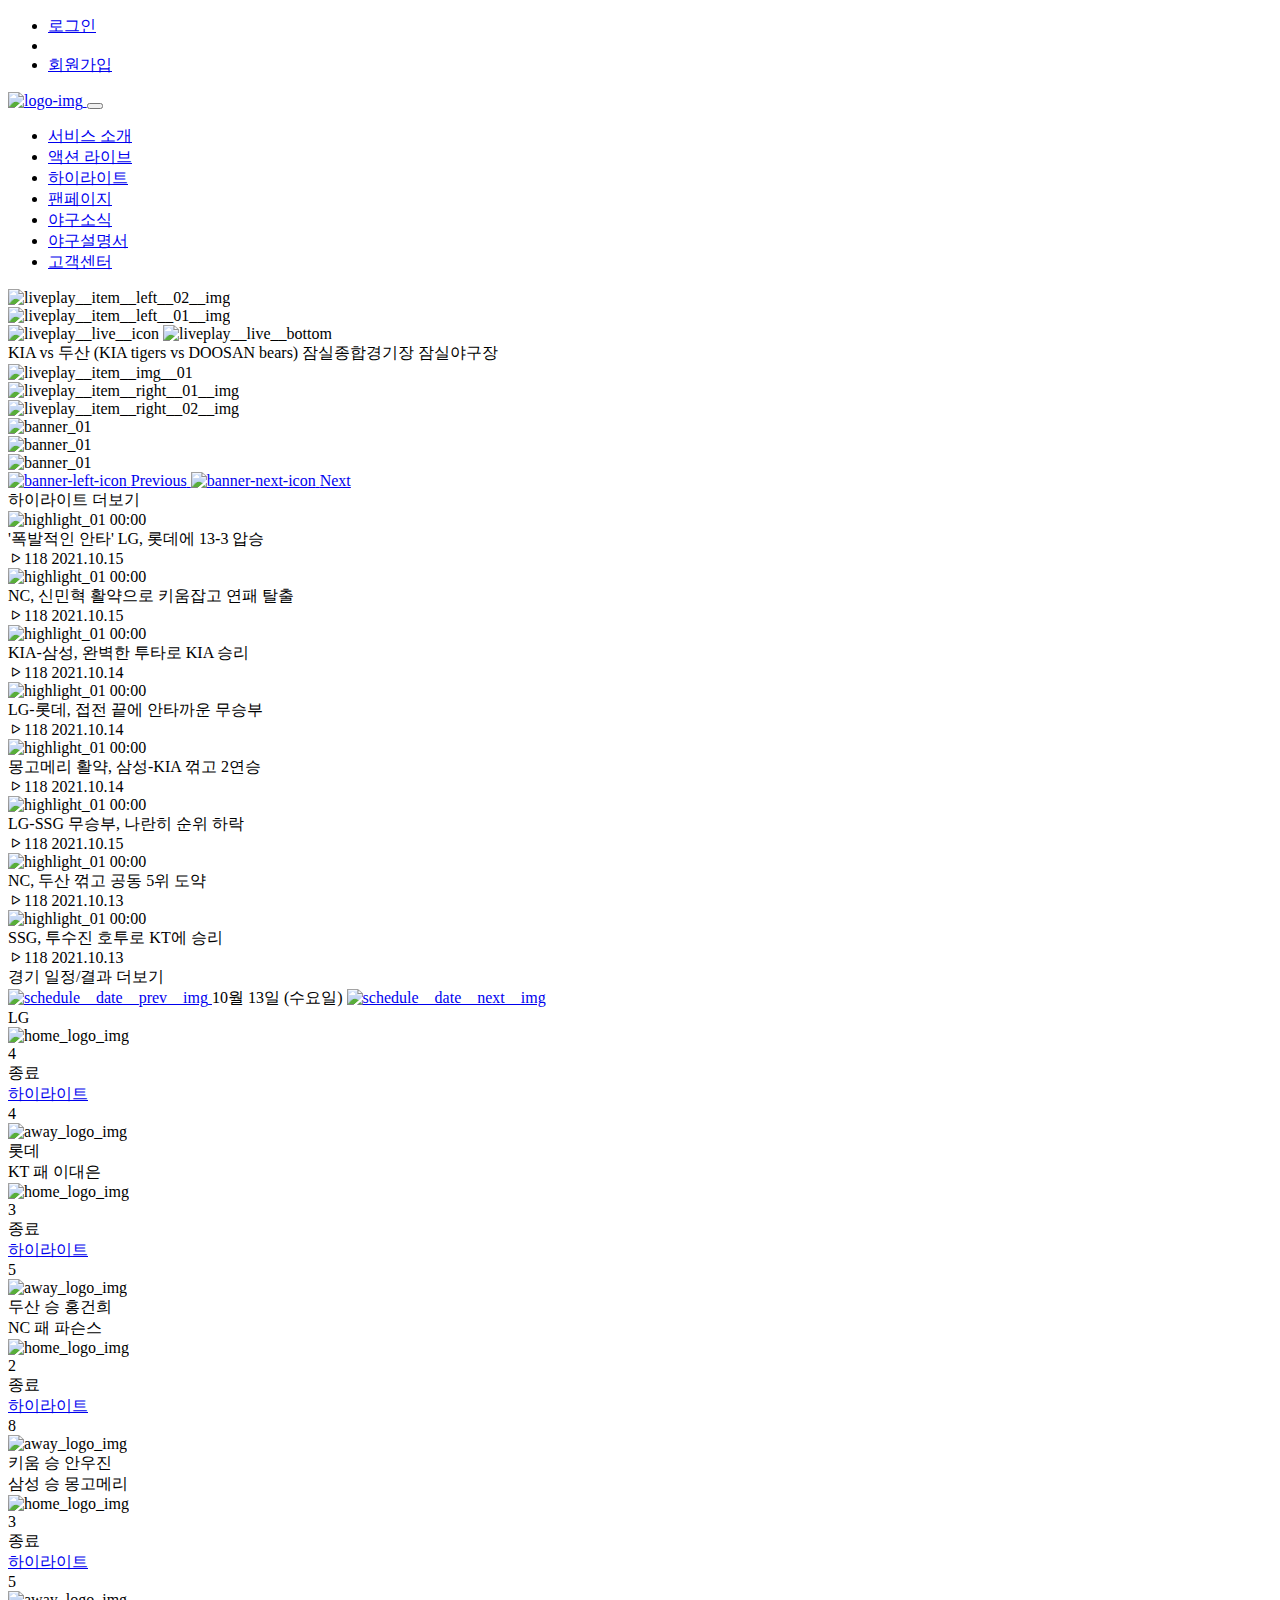
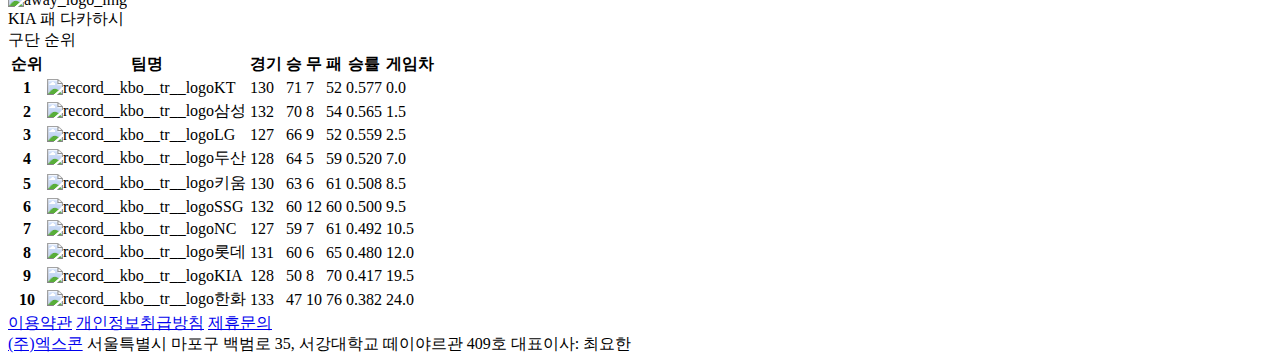
==== commit fad91424: "ActionSports index page" ====
--- a/action_sports/ver_03/index.html
+++ b/action_sports/ver_03/index.html
@@ -79,13 +79,42 @@
 
         <div class="container pt-4">
             <!-- 실시간 플레이어 -->
-            <article class="liveplay bg-light">
-                <div class="liveplay__list">
-                    <!-- 일단 나중에 작업 -->
-                    <!-- <video controls autoplay loop>
-                        <source src="/action_sports/ver_02/images/main/test/videos/live_11.mp4" type="video/mp4" />
-                    </video> -->
-                    <img src="/ver_03/images/main/images/sec1_03.png" alt="" class="liveplay__img">
+            <article class="liveplay">
+                <div class="liveplay__list position-relative">
+
+                    <div class="liveplay__item__left liveplay__item__left__02 position-absolute border-radius">
+                        <img src="/ver_03/images/main/images/sec1_06.png" alt="liveplay__item__left__02__img" class="liveplay__item__left__02__img">
+                        <div class="liveplay__item__left__overlay position-absolute"></div>
+                    </div>
+
+                    <div class="liveplay__item__left liveplay__item__left__01 position-absolute border-radius">
+                        <img src="/ver_03/images/main/images/sec1_04.png" alt="liveplay__item__left__01__img" class="liveplay__item__left__01__img">
+                        <div class="liveplay__item__left__overlay position-absolute"></div>
+                    </div>
+
+                    <div class="liveplay__item border-radius m-auto position-relative active">
+                        <div class="liveplay__item__overlay position-absolute">
+                            <img src="/ver_03/images/main/images/sec1_01.png" alt="liveplay__live__icon" class="liveplay__item__overlay_icon position-absolute">
+                            <img src="/ver_03/images/main/images/sec1_02.png" alt="liveplay__live__bottom" class="liveplay__item__overlay__bottom position-absolute">
+                            <div class="liveplay__item__overlay__box position-absolute">
+                                <span class="liveplay__item__overlay__title mb-2">KIA vs 두산 (KIA tigers vs DOOSAN bears)</span>
+                                <span class="liveplay__item__overlay__sub font-weight-lighter">잠실종합경기장 잠실야구장</span>
+                            </div>
+                        </div>
+                        <img src="/ver_03/images/main/images/sec1_03.png" alt="liveplay__item__img__01" class="liveplay__item__img">
+                    </div>
+
+
+                    <div class="liveplay__item__right liveplay__item__right__01 position-absolute border-radius">
+                        <img src="/ver_03/images/main/images/sec1_05.png" alt="liveplay__item__right__01__img" class="liveplay__item__right__01__img">
+                        <div class="liveplay__item__right__overlay position-absolute"></div>
+                    </div>
+
+                    <div class="liveplay__item__right liveplay__item__right__02 position-absolute border-radius">
+                        <img src="/ver_03/images/main/images/sec1_07.png" alt="liveplay__item__right__02__img" class="liveplay__item__right__02__img">
+                        <div class="liveplay__item__right__overlay position-absolute"></div>
+                    </div>
+
                 </div>
             </article>
 
@@ -114,7 +143,7 @@
             </article>
 
             <!-- 하이라이트 -->
-            <article class="highlight row">
+            <article class="highlight row mx-0">
 
                 <div class="highlight__header col-12">
                     <span class="highlight__title">하이라이트</span>
@@ -257,7 +286,7 @@
             </article>
 
             <!-- 경기 일정/결과 & 구단 순위 -->
-            <article class="schedule__and__record row">
+            <article class="schedule__and__record row mx-0">
                 <!-- 경기 일정/결과 -->
                 <div class="schedule col">
                     <div class="schedule__header">
@@ -267,163 +296,173 @@
 
                     <div class="schedule__contents border-radius shadow">
                         <div class="schedule__date">
-                            <div class="schedule__date__prev border-radius">
+                            <a class="schedule__date__prev border-radius" href="#">
                                 <img src="/ver_03/images/main/images/sec2_icon1.png" alt="schedule__date__prev__img" class="schedule__date__prev__img">
-                            </div>
+                            </a>
 
                             <span class="schedule__date__today">10월 13일 (수요일)</span>
 
-                            <div class="schedule__date__next border-radius">
+                            <a class="schedule__date__next border-radius" href="#">
                                 <img src="/ver_03/images/main/images/sec2_icon2.png" alt="schedule__date__next__img" class="schedule__date__next__img">
-                            </div>
+                            </a>
                         </div>
 
                         <div class="schedule__list card border-radius shadow">
 
-                            <div class="schedule__item row align-items-center border-bottom">
+                            <div class="schedule__item row align-items-center border-bottom justify-content-md-center">
+                                <div class="schedule__home col-3">
+                                    <div class="schedule__home__wrap row justify-content-end">
+                                        <div class="schedule__home__box col-md-auto text-right align-self-center">
+                                            <span class="schedule__home__title ">LG</span>
+                                        </div>
+                                        <div class="schedule__home__logo col-md-auto text-center align-self-center">
+                                            <img src="/ver_03/images/main/images/sec4_logo03.png" alt="home_logo_img" class="schedule__home__logo__img" />
+                                        </div>
+                                    </div>
+                                </div>
+
+                                <div class="schedule__info col-6">
+                                    <div class="row text-center justify-content-md-center">
+                                        <span class="schedule__home__score col-md-auto">4</span>
+                                        <div class="schedule__info__box col-md-auto align-self-center px-4">
+                                            <span class="schedule__info__end">종료</span>
+                                            <div class="schedule__highlight row">
+                                                <a href="# " class="schedule__highlight__btn btn btn-secondary border-radius col-md-auto text-center px-2">하이라이트</a>
+                                            </div>
+                                        </div>
+                                        <span class="schedule__away__score col-md-auto ">4</span>
+                                    </div>
+                                </div>
+
+                                <div class="schedule__away col-3">
+                                    <div class="schedule__away__wrap row">
+                                        <div class="schedule__away__logo col-md-auto text-center align-self-center">
+                                            <img src="/ver_03/images/main/images/sec4_logo08.png" alt="away_logo_img" class="schedule__away__logo__img" />
+                                        </div>
+                                        <div class="schedule__away__box col-md-auto text-left align-self-center">
+                                            <span class="schedule__away__title">롯데</span>
+                                        </div>
+                                    </div>
+                                </div>
+                            </div>
+
+                            <div class="schedule__item row align-items-center border-bottom justify-content-md-center">
                                 <div class="schedule__home col-3 ">
-                                    <div class="schedule__home__wrap row ">
-                                        <div class="schedule__home__box col text-right align-self-center ">
-                                            <span class="schedule__home__title ">LG</span>
-                                        </div>
-                                        <div class="schedule__home__logo col text-center align-self-center ">
-                                            <img src="/ver_03/images/main/images/sec4_logo01.png " alt="home_logo_img " class="schedule__home__logo__img " />
-                                        </div>
-                                    </div>
-                                </div>
-
-                                <div class="schedule__info col-6 ">
-                                    <div class="row text-center ">
-                                        <span class="schedule__home__score col ">4</span>
-                                        <div class="schedule__info__box col align-self-center ">
-                                            <span class="schedule__info__end ">종료</span>
-                                            <div class="schedule__highlight row ">
-                                                <a href="# " class="schedule__highlight__btn btn btn-secondary border-radius col text-center ">하이라이트</a>
+                                    <div class="schedule__home__wrap row justify-content-end">
+                                        <div class="schedule__home__box col-md-auto text-right align-self-center">
+                                            <span class="schedule__home__title">KT</span>
+                                            <span class="schedule__home__pitcher">패 이대은</span>
+                                        </div>
+                                        <div class="schedule__home__logo col-md-auto text-center align-self-center">
+                                            <img src="/ver_03/images/main/images/sec4_logo01.png" alt="home_logo_img" class="schedule__home__logo__img" />
+                                        </div>
+                                    </div>
+                                </div>
+
+                                <div class="schedule__info col-6">
+                                    <div class="row text-center justify-content-md-center">
+                                        <span class="schedule__home__score schedule__score__lose col-md-auto">3</span>
+                                        <div class="schedule__info__box col-md-auto align-self-center px-4">
+                                            <span class="schedule__info__end">종료</span>
+                                            <div class="schedule__highlight row">
+                                                <a href="# " class="schedule__highlight__btn btn btn-secondary border-radius col-md-auto text-center px-2">하이라이트</a>
                                             </div>
                                         </div>
-                                        <span class="schedule__away__score col ">4</span>
-                                    </div>
-                                </div>
-
-                                <div class="schedule__away col-3 ">
-                                    <div class="schedule__away__wrap row ">
-                                        <div class="schedule__away__logo col text-center align-self-center ">
-                                            <img src="/ver_03/images/main/images/sec4_logo02.png " alt="away_logo_img " class="schedule__away__logo__img " />
-                                        </div>
-                                        <div class="schedule__away__box col text-left align-self-center ">
-                                            <span class="schedule__away__title ">롯데</span>
-                                        </div>
-                                    </div>
-                                </div>
-                            </div>
-                            <div class="schedule__item row align-items-center border-bottom">
-                                <div class="schedule__home col-3 ">
-                                    <div class="schedule__home__wrap row ">
-                                        <div class="schedule__home__box col text-right align-self-center ">
-                                            <span class="schedule__home__title ">KT</span>
-                                        </div>
-                                        <div class="schedule__home__logo col text-center align-self-center ">
-                                            <img src="/ver_03/images/main/images/sec4_logo03.png " alt="home_logo_img " class="schedule__home__logo__img " />
-                                        </div>
-                                    </div>
-                                </div>
-
-                                <div class="schedule__info col-6 ">
-                                    <div class="row text-center">
-                                        <span class="schedule__home__score col schedule__score__lose">3</span>
-                                        <div class="schedule__info__box col align-self-center ">
-                                            <span class="schedule__info__end ">종료</span>
-                                            <div class="schedule__highlight row ">
-                                                <a href="# " class="schedule__highlight__btn btn btn-secondary border-radius col text-center ">하이라이트</a>
+                                        <span class="schedule__away__score schedule__score__win col-md-auto">5</span>
+                                    </div>
+                                </div>
+
+                                <div class="schedule__away col-3">
+                                    <div class="schedule__away__wrap row">
+                                        <div class="schedule__away__logo col-md-auto text-center align-self-center">
+                                            <img src="/ver_03/images/main/images/sec4_logo04.png" alt="away_logo_img" class="schedule__away__logo__img" />
+                                        </div>
+                                        <div class="schedule__away__box col-md-auto text-left align-self-center">
+                                            <span class="schedule__away__title">두산</span>
+                                            <span class="schedule__away__pitcher">승 홍건희</span>
+                                        </div>
+                                    </div>
+                                </div>
+                            </div>
+
+                            <div class="schedule__item row align-items-center border-bottom justify-content-md-center">
+                                <div class="schedule__home col-3">
+                                    <div class="schedule__home__wrap row justify-content-end">
+                                        <div class="schedule__home__box col-md-auto text-right align-self-center">
+                                            <span class="schedule__home__title">NC</span>
+                                            <span class="schedule__home__pitcher">패 파슨스</span>
+                                        </div>
+                                        <div class="schedule__home__logo col-md-auto text-center align-self-center">
+                                            <img src="/ver_03/images/main/images/sec4_logo07.png" alt="home_logo_img" class="schedule__home__logo__img" />
+                                        </div>
+                                    </div>
+                                </div>
+
+                                <div class="schedule__info col-6">
+                                    <div class="row text-center justify-content-md-center">
+                                        <span class="schedule__home__score schedule__score__lose col-md-auto">2</span>
+                                        <div class="schedule__info__box col-md-auto align-self-center px-4">
+                                            <span class="schedule__info__end">종료</span>
+                                            <div class="schedule__highlight row">
+                                                <a href="# " class="schedule__highlight__btn btn btn-secondary border-radius col-md-auto text-center px-2">하이라이트</a>
                                             </div>
                                         </div>
-                                        <span class="schedule__away__score col schedule__score__win">5</span>
-                                    </div>
-                                </div>
-
-                                <div class="schedule__away col-3 ">
-                                    <div class="schedule__away__wrap row ">
-                                        <div class="schedule__away__logo col text-center align-self-center ">
-                                            <img src="/ver_03/images/main/images/sec4_logo04.png " alt="away_logo_img " class="schedule__away__logo__img " />
-                                        </div>
-                                        <div class="schedule__away__box col text-left align-self-center ">
-                                            <span class="schedule__away__title ">두산</span>
-                                        </div>
-                                    </div>
-                                </div>
-                            </div>
-                            <div class="schedule__item row align-items-center border-bottom">
-                                <div class="schedule__home col-3 ">
-                                    <div class="schedule__home__wrap row ">
-                                        <div class="schedule__home__box col text-right align-self-center ">
-                                            <span class="schedule__home__title ">NC</span>
-                                        </div>
-                                        <div class="schedule__home__logo col text-center align-self-center ">
-                                            <img src="/ver_03/images/main/images/sec4_logo05.png " alt="home_logo_img " class="schedule__home__logo__img " />
-                                        </div>
-                                    </div>
-                                </div>
-
-                                <div class="schedule__info col-6 ">
-                                    <div class="row text-center ">
-                                        <span class="schedule__home__score col schedule__score__lose">2</span>
-                                        <div class="schedule__info__box col align-self-center ">
-                                            <span class="schedule__info__end ">종료</span>
-                                            <div class="schedule__highlight row ">
-                                                <a href="# " class="schedule__highlight__btn btn btn-secondary border-radius col text-center ">하이라이트</a>
+                                        <span class="schedule__away__score schedule__score__win col-md-auto">8</span>
+                                    </div>
+                                </div>
+
+                                <div class="schedule__away col-3">
+                                    <div class="schedule__away__wrap row">
+                                        <div class="schedule__away__logo col-md-auto text-center align-self-center">
+                                            <img src="/ver_03/images/main/images/sec4_logo05.png" alt="away_logo_img" class="schedule__away__logo__img" />
+                                        </div>
+                                        <div class="schedule__away__box col text-left align-self-center">
+                                            <span class="schedule__away__title">키움</span>
+                                            <span class="schedule__away__pitcher">승 안우진</span>
+                                        </div>
+                                    </div>
+                                </div>
+                            </div>
+
+                            <div class="schedule__item row align-items-center border-bottom justify-content-md-center">
+                                <div class="schedule__home col-3">
+                                    <div class="schedule__home__wrap row justify-content-end">
+                                        <div class="schedule__home__box col-md-auto text-right align-self-center">
+                                            <span class="schedule__home__title">삼성</span>
+                                            <span class="schedule__home__pitcher">승 몽고메리</span>
+                                        </div>
+                                        <div class="schedule__home__logo col-md-auto text-center align-self-center">
+                                            <img src="/ver_03/images/main/images/sec4_logo02.png" alt="home_logo_img" class="schedule__home__logo__img" />
+                                        </div>
+                                    </div>
+                                </div>
+
+                                <div class="schedule__info col-6">
+                                    <div class="row text-center justify-content-md-center">
+                                        <span class="schedule__home__score schedule__score__lose col-md-auto">3</span>
+                                        <div class="schedule__info__box col-md-auto align-self-center px-4">
+                                            <span class="schedule__info__end">종료</span>
+                                            <div class="schedule__highlight row">
+                                                <a href="# " class="schedule__highlight__btn btn btn-secondary border-radius col-md-auto text-center px-2">하이라이트</a>
                                             </div>
                                         </div>
-                                        <span class="schedule__away__score col schedule__score__win">8</span>
-                                    </div>
-                                </div>
-
-                                <div class="schedule__away col-3 ">
-                                    <div class="schedule__away__wrap row ">
-                                        <div class="schedule__away__logo col text-center align-self-center ">
-                                            <img src="/ver_03/images/main/images/sec4_logo06.png " alt="away_logo_img " class="schedule__away__logo__img " />
-                                        </div>
-                                        <div class="schedule__away__box col text-left align-self-center ">
-                                            <span class="schedule__away__title ">롯데</span>
-                                        </div>
-                                    </div>
-                                </div>
-                            </div>
-                            <div class="schedule__item row align-items-center border-bottom">
-                                <div class="schedule__home col-3 ">
-                                    <div class="schedule__home__wrap row ">
-                                        <div class="schedule__home__box col text-right align-self-center ">
-                                            <span class="schedule__home__title ">LG</span>
-                                        </div>
-                                        <div class="schedule__home__logo col text-center align-self-center ">
-                                            <img src="/ver_03/images/main/images/sec4_logo07.png " alt="home_logo_img " class="schedule__home__logo__img " />
-                                        </div>
-                                    </div>
-                                </div>
-
-                                <div class="schedule__info col-6 ">
-                                    <div class="row text-center ">
-                                        <span class="schedule__home__score col schedule__score__win">5</span>
-                                        <div class="schedule__info__box col align-self-center ">
-                                            <span class="schedule__info__end ">종료</span>
-                                            <div class="schedule__highlight row ">
-                                                <a href="# " class="schedule__highlight__btn btn btn-secondary border-radius col text-center ">하이라이트</a>
-                                            </div>
-                                        </div>
-                                        <span class="schedule__away__score col schedule__score__lose">3</span>
-                                    </div>
-                                </div>
-
-                                <div class="schedule__away col-3 ">
-                                    <div class="schedule__away__wrap row ">
-                                        <div class="schedule__away__logo col text-center align-self-center ">
-                                            <img src="/ver_03/images/main/images/sec4_logo08.png " alt="away_logo_img " class="schedule__away__logo__img " />
-                                        </div>
-                                        <div class="schedule__away__box col text-left align-self-center ">
-                                            <span class="schedule__away__title ">롯데</span>
-                                        </div>
-                                    </div>
-                                </div>
-                            </div>
+                                        <span class="schedule__away__score schedule__score__win col-md-auto">5</span>
+                                    </div>
+                                </div>
+
+                                <div class="schedule__away col-3">
+                                    <div class="schedule__away__wrap row">
+                                        <div class="schedule__away__logo col-md-auto text-center align-self-center">
+                                            <img src="/ver_03/images/main/images/sec4_logo09.png" alt="away_logo_img" class="schedule__away__logo__img" />
+                                        </div>
+                                        <div class="schedule__away__box col-md-auto text-left align-self-center">
+                                            <span class="schedule__away__title">KIA</span>
+                                            <span class="schedule__away__pitcher">패 다카하시</span>
+                                        </div>
+                                    </div>
+                                </div>
+                            </div>
+
 
                         </div>
                     </div>
@@ -452,10 +491,10 @@
                                     <th scope="col">게임차</th>
                                 </tr>
                             </thead>
-                            <tbody class="record__kbo__tbody border-radius shadow">
-                                <tr class="record__kbo__tr">
+                            <tbody class="record__kbo__tbody align-items-center justify-content-md-center">
+                                <tr class="record__kbo__tr align-items-center">
                                     <th scope="row"><span class="record__kbo__first">1</span></th>
-                                    <td>KT</td>
+                                    <td><img src="/ver_03/images/main/images/sec4_logo01.png" alt="record__kbo__tr__logo" class="record__kbo__tr__logo">KT</td>
                                     <td>130</td>
                                     <td>71</td>
                                     <td>7</td>
@@ -463,9 +502,9 @@
                                     <td>0.577</td>
                                     <td>0.0</td>
                                 </tr>
-                                <tr class="record__kbo__tr ">
+                                <tr class="record__kbo__tr">
                                     <th scope="row"><span class="record__kbo__second">2</span></th>
-                                    <td>삼성</td>
+                                    <td><img src="/ver_03/images/main/images/sec4_logo02.png" alt="record__kbo__tr__logo" class="record__kbo__tr__logo">삼성</td>
                                     <td>132</td>
                                     <td>70</td>
                                     <td>8</td>
@@ -473,9 +512,9 @@
                                     <td>0.565</td>
                                     <td>1.5</td>
                                 </tr>
-                                <tr class="record__kbo__tr ">
+                                <tr class="record__kbo__tr">
                                     <th scope="row"><span class="record__kbo__third">3</span></th>
-                                    <td>LG</td>
+                                    <td><img src="/ver_03/images/main/images/sec4_logo03.png" alt="record__kbo__tr__logo" class="record__kbo__tr__logo">LG</td>
                                     <td>127</td>
                                     <td>66</td>
                                     <td>9</td>
@@ -483,9 +522,9 @@
                                     <td>0.559</td>
                                     <td>2.5</td>
                                 </tr>
-                                <tr class="record__kbo__tr ">
+                                <tr class="record__kbo__tr">
                                     <th scope="row ">4</th>
-                                    <td>두산</td>
+                                    <td><img src="/ver_03/images/main/images/sec4_logo04.png" alt="record__kbo__tr__logo" class="record__kbo__tr__logo">두산</td>
                                     <td>128</td>
                                     <td>64</td>
                                     <td>5</td>
@@ -493,9 +532,9 @@
                                     <td>0.520</td>
                                     <td>7.0</td>
                                 </tr>
-                                <tr class="record__kbo__tr ">
+                                <tr class="record__kbo__tr">
                                     <th scope="row ">5</th>
-                                    <td>키움</td>
+                                    <td><img src="/ver_03/images/main/images/sec4_logo05.png" alt="record__kbo__tr__logo" class="record__kbo__tr__logo">키움</td>
                                     <td>130</td>
                                     <td>63</td>
                                     <td>6</td>
@@ -503,9 +542,9 @@
                                     <td>0.508</td>
                                     <td>8.5</td>
                                 </tr>
-                                <tr class="record__kbo__tr ">
+                                <tr class="record__kbo__tr">
                                     <th scope="row ">6</th>
-                                    <td>SSG</td>
+                                    <td><img src="/ver_03/images/main/images/sec4_logo06.png" alt="record__kbo__tr__logo" class="record__kbo__tr__logo">SSG</td>
                                     <td>132</td>
                                     <td>60</td>
                                     <td>12</td>
@@ -513,9 +552,9 @@
                                     <td>0.500</td>
                                     <td>9.5</td>
                                 </tr>
-                                <tr class="record__kbo__tr ">
+                                <tr class="record__kbo__tr">
                                     <th scope="row ">7</th>
-                                    <td>NC</td>
+                                    <td><img src="/ver_03/images/main/images/sec4_logo07.png" alt="record__kbo__tr__logo" class="record__kbo__tr__logo">NC</td>
                                     <td>127</td>
                                     <td>59</td>
                                     <td>7</td>
@@ -523,9 +562,9 @@
                                     <td>0.492</td>
                                     <td>10.5</td>
                                 </tr>
-                                <tr class="record__kbo__tr ">
+                                <tr class="record__kbo__tr">
                                     <th scope="row ">8</th>
-                                    <td>롯데</td>
+                                    <td><img src="/ver_03/images/main/images/sec4_logo08.png" alt="record__kbo__tr__logo" class="record__kbo__tr__logo">롯데</td>
                                     <td>131</td>
                                     <td>60</td>
                                     <td>6</td>
@@ -533,9 +572,9 @@
                                     <td>0.480</td>
                                     <td>12.0</td>
                                 </tr>
-                                <tr class="record__kbo__tr ">
+                                <tr class="record__kbo__tr">
                                     <th scope="row ">9</th>
-                                    <td>KIA</td>
+                                    <td><img src="/ver_03/images/main/images/sec4_logo09.png" alt="record__kbo__tr__logo" class="record__kbo__tr__logo">KIA</td>
                                     <td>128</td>
                                     <td>50</td>
                                     <td>8</td>
@@ -543,9 +582,9 @@
                                     <td>0.417</td>
                                     <td>19.5</td>
                                 </tr>
-                                <tr class="record__kbo__tr ">
+                                <tr class="record__kbo__tr">
                                     <th scope="row ">10</th>
-                                    <td>한화</td>
+                                    <td><img src="/ver_03/images/main/images/sec4_logo10.png" alt="record__kbo__tr__logo" class="record__kbo__tr__logo">한화</td>
                                     <td>133</td>
                                     <td>47</td>
                                     <td>10</td>
@@ -554,8 +593,11 @@
                                     <td>24.0</td>
                                 </tr>
                             </tbody>
-
                         </table>
+
+                        <div class="record__contents__table__bg shadow">
+
+                        </div>
                     </div>
 
                 </div>
@@ -570,10 +612,12 @@
                 <span class="fnb__item col-4 text-left"><a href="#" class="text-decoration-none fnb__item__link">제휴문의</a></span>
             </div>
 
-            <div class="company__info row w-50 no-gutters text-center m-auto align-items-center">
-                <span class="company__title col-3 text-right"><a href="#" class="text-decoration-none fnb__item__link">(주)엑스콘</a></span>
-                <span class="company__address col-6 text-center ">서울특별시 마포구 백범로 35, 서강대학교 떼이야르관 409호</span>
-                <span class="company__ceo col-3 text-left ">대표이사: 최요한</span>
+            <div class="company__info row no-gutters text-center m-auto align-items-center justify-content-md-center">
+                <span class="company__title text-right col-md-auto mx-2"><a href="#" class="text-decoration-none fnb__item__link">(주)엑스콘</a></span>
+                <span class="company__info__gap"></span>
+                <span class="company__address text-center col-md-auto mx-2">서울특별시 마포구 백범로 35, 서강대학교 떼이야르관 409호</span>
+                <span class="company__info__gap"></span>
+                <span class="company__ceo text-left col-md-auto mx-2">대표이사: 최요한</span>
             </div>
         </footer>
 
